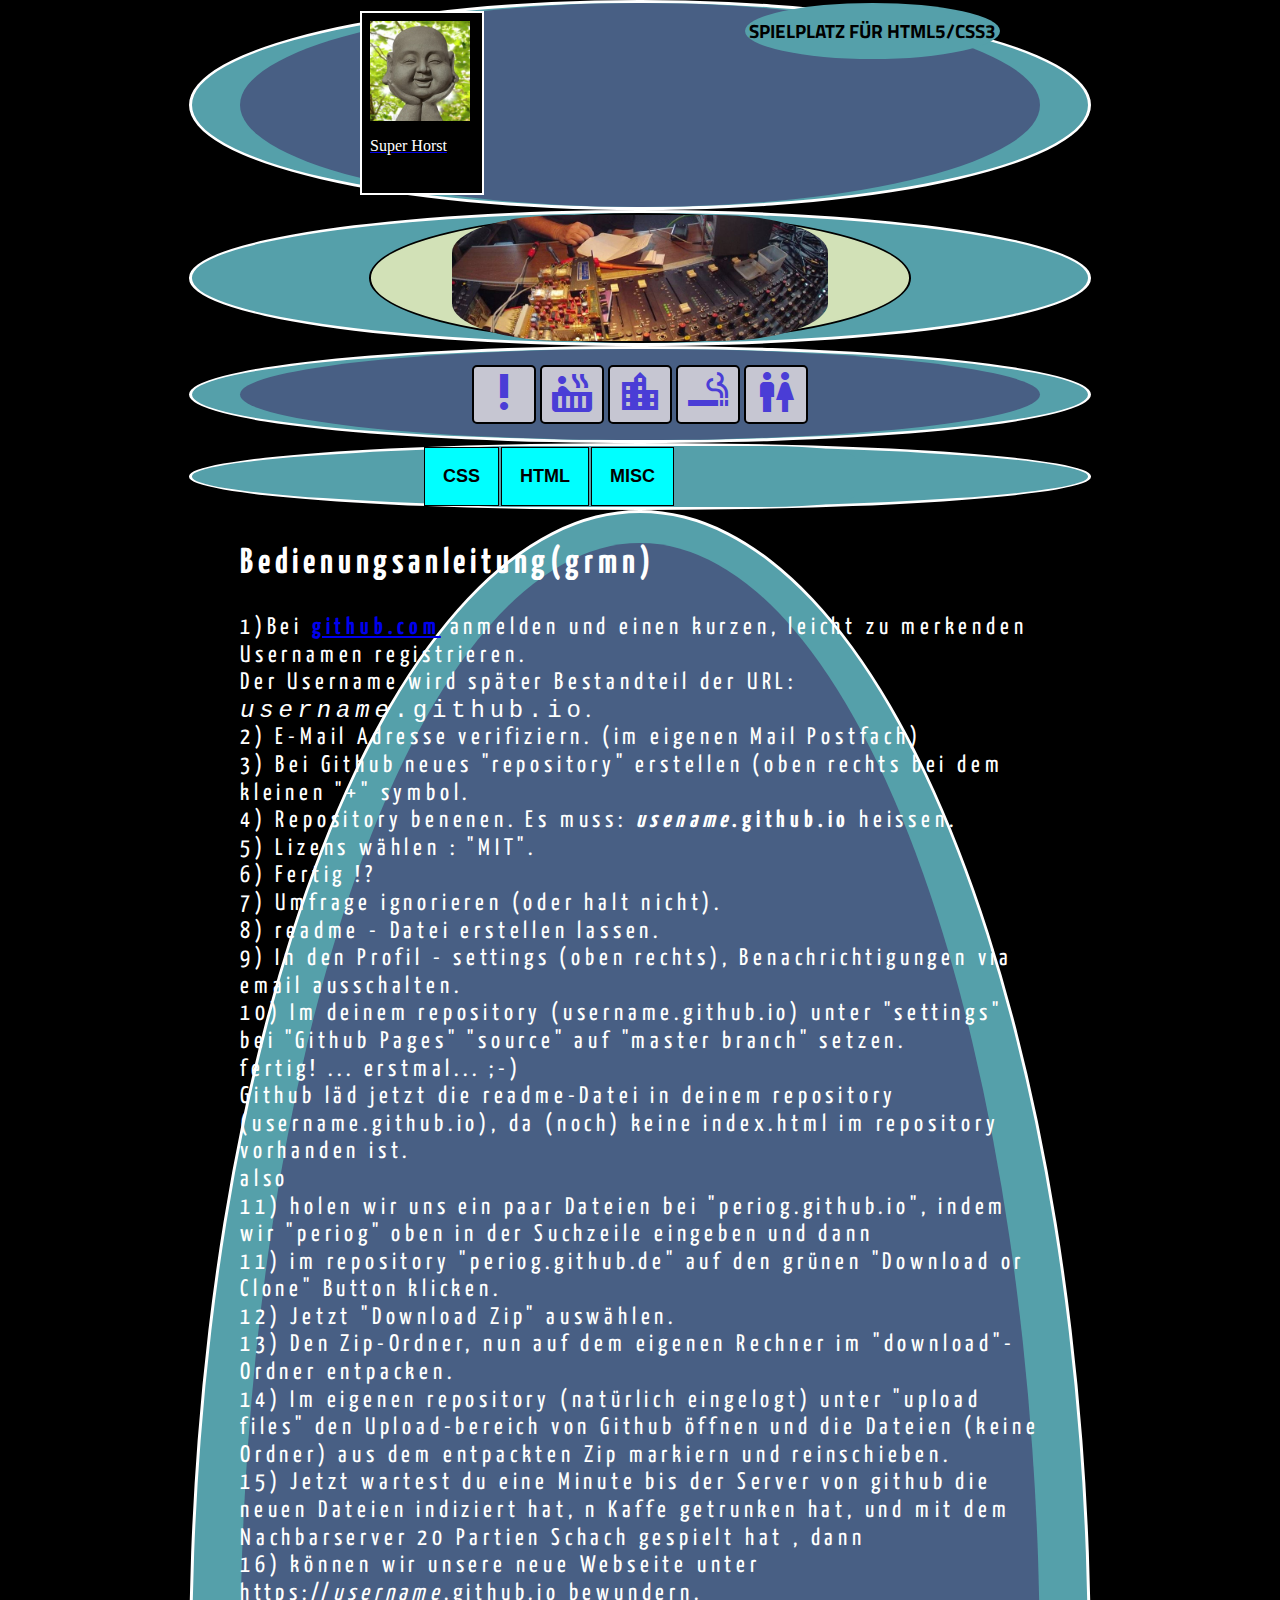
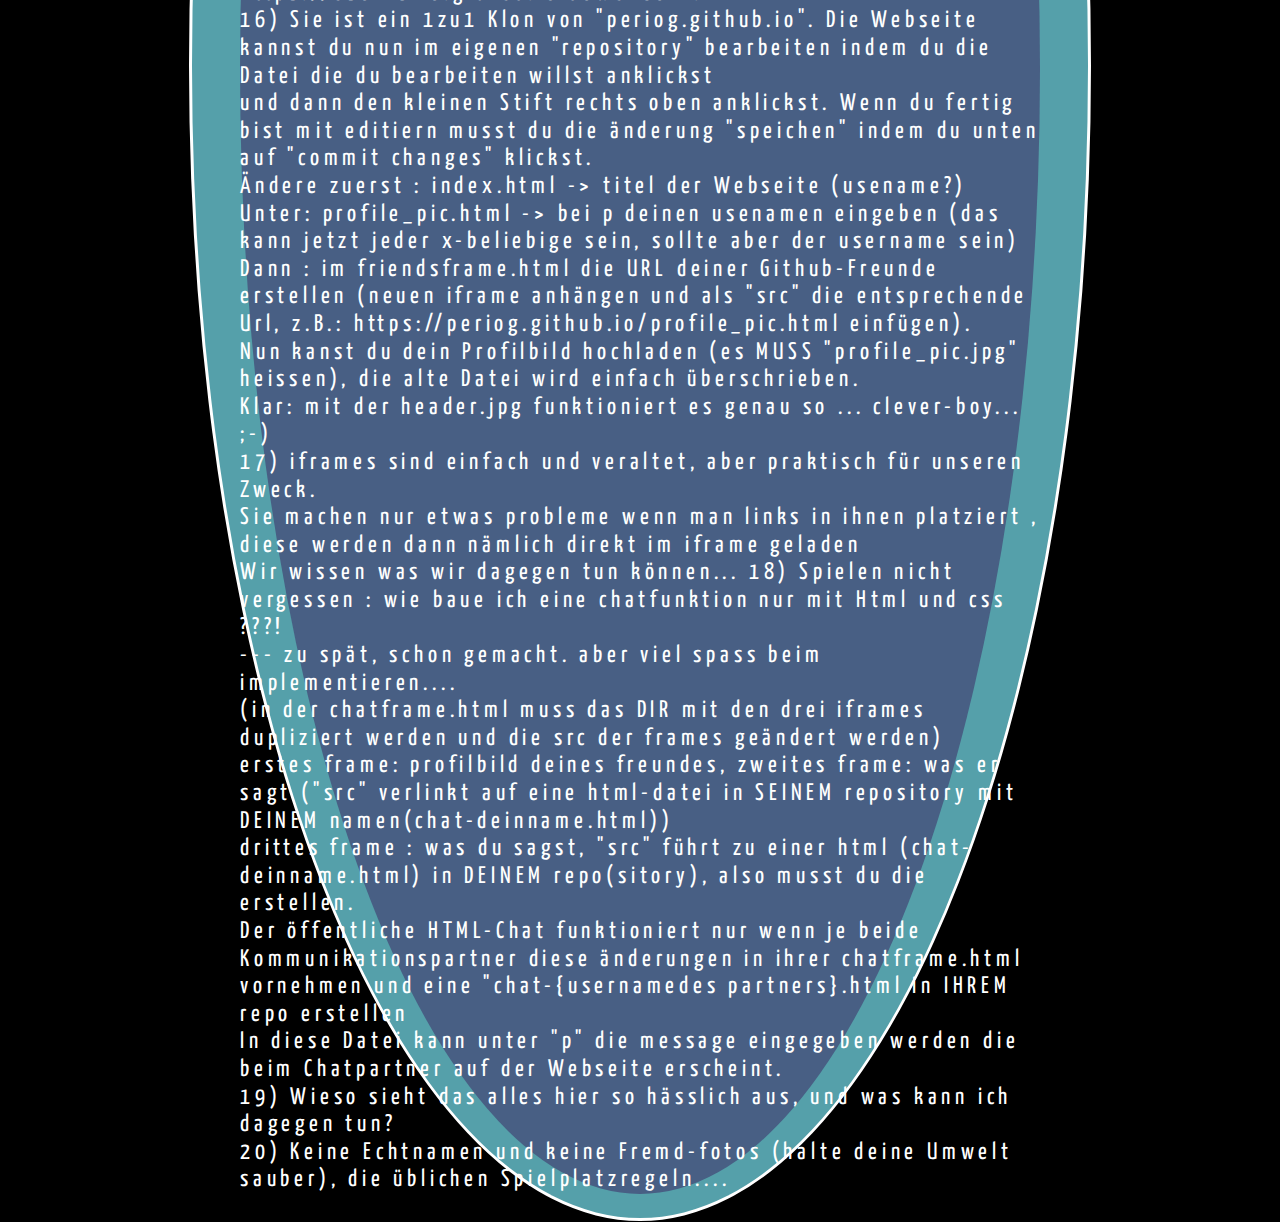
==== index.html @ 09b83be1 "Update index.html" ====
<!DOCTYPE html>
<html>
<head>
<link href="normalize.css" type="text/css" rel="stylesheet">
<link href="stylesheet.css" type="text/css" rel="stylesheet">
<meta content="text/html; charset=utf-8" http-equiv="Content-Type">
<link href="https://fonts.googleapis.com/css?family=Source+Code+Pro|Titillium+Web|Yanone+Kaffeesatz" rel="stylesheet">
<link rel="stylesheet" href="https://fonts.googleapis.com/icon?family=Material+Icons">
<title>periog`s spielwiese html/css</title>
</head>
<body>
<header>
	<div class="wrp">
		<div class="header">
			<div id="logo">
				<iframe src="profile_pic.html"
      				name="profile_pic"
      				width="120"
      				height="180"
      				padding="0"
      				style="border:2px solid #fff; background:#000;">
    			</iframe>
			</div>
			<div id="contact">
				<h1>SPIELPLATZ FÜR HTML5/CSS3</h1>
			</div>
			<div class="clr_b"></div>				
		</div>					
	</div>
	<div class="wrp">
		<div id="slide_bg">
			<div id="slider">
				<img src="header.jpg" alt="#" title="#">
			</div>
		</div>
	</div>
</header>
<nav class="wrp">
	<div class="header">
		<ul>
			<li><button><a href="index.html" title="HOME"><i class="material-icons">priority_high</i></a></button></li>
			<li><button><a href="#" title="BADEWANNE"><i class="material-icons">hot_tub</i></a></button></li>
			<li><button><a href="#" title="TIMELINE"><i class="material-icons">location_city</i></a></button></li>
			<li><button><a href="chat.html" title="CHAT"><i class="material-icons">smoking_rooms</i></a></button></li>
			<li><button><a href="friends.html" title="FRIENDS"><i class="material-icons">wc</i></a></button></li>
		</ul>
	</div>
</nav>
<main>
	
	<aside>
		<div class="wrp">
			<div class="sidebar">
				<div class="dropdown">
      				<button class="dropbtn">CSS</button>
 					<div class="dropdown-content">   		
						<div class="dropdown2">
 							<button class="dropbtn2" >CSS3</button>
  							<div class="dropdown-content2"> 
  			  					<div class="dropdown3">
 									<button class="dropbtn3" >CSS Tutorial</button>
  									<div class="dropdown-content3">   	
									<a href="https://www.w3schools.com/w3css/default.asp" target="_blank">CSS Tut.W3s</a>
    									<a href="https://wiki.selfhtml.org/wiki/CSS" target="_blank">SELFHTML-CSS</a>
   										
  									</div>
								</div>
								<a href="https://www.w3schools.com/css/css3_intro.asp" target="_blank">CSS3</a>
    							<a href="https://wiki.selfhtml.org/wiki/Schnell-Index/CSS" target="_blank">Schnell-Index</a>
   								
  							</div>
						</div>
						<a href="https://www.w3schools.com/css/default.asp" target="_blank">W3S-CSS</a>	
    					<a href="#">Link 2</a>
   						<a href="#">Link 3</a>
  					</div>
				</div>
				<div class="dropdown">
 					<button class="dropbtn">HTML</button>
  					<div class="dropdown-content">
    					<a href="https://www.w3schools.com/html/default.asp" target="_blank">W3S-HTML</a>
    					<a href="https://wiki.selfhtml.org/wiki/HTML" target="_blank">SELFHTML-HTML</a>
    					<a href="https://wiki.selfhtml.org/wiki/Schnell-Index/HTML" target="_blank">Schnell-Index</a>
  					</div>
				</div>
				<div class="dropdown2">
  					<button class="dropbtn">MISC</button>
  					<div class="dropdown-content2">
    					<a href="https://validator.w3.org/" target="_blank">Validation</a>
    					<a href="https://www.awwwards.com/websites/css3/" target="_blank">Inspiration</a>
    					<a href="https://en.wikipedia.org/wiki/Misc" target="_blank">misc=Verschiedenes</a>
  					</div>
				</div>
			</div>
		</div>
	</aside>
	<section class="wrp">
		<article class="header" style="color: #fff;font-family: 'Yanone Kaffeesatz', sans-serif;font-size: 150%;letter-spacing: 0.2em">
			<h2>Bedienungsanleitung(grmn)</h2>
			<p >1)Bei <a href="https://github.com"><strong>github.com</strong></a> anmelden und einen kurzen, leicht zu
				merkenden Usernamen registrieren. <br>Der Username wird später Bestandteil der URL: <code><i>username</i>.github.io</code>.<br>
				2) E-Mail Adresse verifiziern. (im eigenen Mail Postfach)<br>
				3) Bei Github neues "repository" erstellen (oben rechts bei dem kleinen "+" symbol.<br>
				4) Repository benenen. Es muss: <strong><i>usename</i>.github.io</strong> heissen.<br>
				5) Lizens wählen : "MIT". <br>
				6) Fertig !?<br>
				7) Umfrage ignorieren (oder halt nicht). <br>
				8) readme - Datei erstellen lassen. <br>
				9) In den Profil - settings (oben rechts), Benachrichtigungen via email ausschalten.<br>
				10) Im deinem repository (username.github.io) unter "settings" bei "Github Pages" "source" auf "master branch" setzen.<br>
				fertig! ... erstmal... ;-)<br>
				Github läd jetzt die readme-Datei in deinem repository (username.github.io), da (noch) keine index.html im repository vorhanden ist.<br>
				also <br> 11) holen wir uns ein paar Dateien bei "periog.github.io", indem wir "periog" oben in der Suchzeile eingeben und dann<br> 11) im repository 
				"periog.github.de" auf den grünen "Download or Clone" Button klicken.<br>12) Jetzt "Download Zip" auswählen. <br>
				13) Den Zip-Ordner, nun auf dem eigenen Rechner im "download"-Ordner entpacken. <br> 14) Im eigenen repository (natürlich eingelogt) unter "upload files" den Upload-bereich von Github öffnen und die Dateien (keine Ordner) aus dem entpackten Zip markiern und reinschieben. <br> 15) Jetzt wartest du eine Minute bis der Server 
				von github die neuen Dateien indiziert hat, n Kaffe getrunken hat, und mit dem Nachbarserver 20 Partien Schach gespielt hat , dann <br> 16) können wir unsere neue Webseite unter https://<i>username</i>.github.io bewundern. <br>
				16) Sie ist ein 1zu1 Klon von "periog.github.io". Die Webseite kannst du nun im eigenen "repository" bearbeiten indem du die Datei die du bearbeiten willst anklickst <br> und dann den kleinen Stift rechts oben anklickst. Wenn du fertig bist mit editiern musst du die änderung "speichen"  indem du unten auf "commit changes" klickst. <br>
				Ändere zuerst : index.html -> titel der Webseite (usename?)<br>
				Unter: profile_pic.html -> bei p deinen usenamen eingeben (das kann jetzt jeder x-beliebige sein, sollte aber der username sein)<br>
				Dann : im friendsframe.html die URL deiner Github-Freunde erstellen (neuen iframe anhängen und als "src" die entsprechende Url, z.B.: https://periog.github.io/profile_pic.html einfügen).<br>
				Nun kanst du dein Profilbild hochladen (es MUSS "profile_pic.jpg" heissen), die alte Datei wird einfach überschrieben.<br>
				Klar: mit der header.jpg funktioniert es genau so ... clever-boy... ;-)<br>
				17) iframes sind einfach und veraltet, aber praktisch für unseren Zweck. <br>
				Sie machen nur etwas probleme wenn man links in ihnen platziert , diese werden dann nämlich direkt im iframe geladen<br>
				Wir wissen was wir dagegen tun können...
				18) Spielen nicht vergessen : wie baue ich eine chatfunktion nur mit Html und css ???! <br>
				--- zu spät, schon gemacht. aber viel spass beim implementieren....<br>
				(in der chatframe.html muss das DIR mit den drei iframes dupliziert werden und die src der frames geändert werden)<br>
				erstes frame: profilbild deines freundes, zweites frame: was er sagt ("src" verlinkt auf eine html-datei in SEINEM repository mit DEINEM namen(chat-deinname.html))<br>
				drittes frame : was du sagst, "src" führt zu einer html (chat-deinname.html) in DEINEM repo(sitory), also musst du die erstellen.<br>
				Der öffentliche HTML-Chat funktioniert nur wenn je beide Kommunikationspartner diese änderungen in ihrer chatframe.html vornehmen und eine "chat-{usernamedes partners}.html in IHREM repo erstellen <br>
				In diese Datei kann unter "p" die message eingegeben werden die beim Chatpartner auf der Webseite erscheint.<br>
				19) Wieso sieht das alles hier so hässlich aus, und was kann ich dagegen tun?<br>
				20) Keine Echtnamen und keine Fremd-fotos (halte deine Umwelt sauber), die üblichen Spielplatzregeln....




			</p>			
		</article>
	</section>	
</main>
</body>
</html>
---- stylesheet.css ----
/*font-family: 'Titillium Web', sans-serif;
font-family: 'Yanone Kaffeesatz', sans-serif;
font-family: 'Source Code Pro', monospace;*/
body {
	background-color: #000;
}
.wrp {
	width: 70%;
	background-color: hsl(187, 33%, 50%);
	height: auto;
	border-radius: 50%;	
	margin:0 auto;
	border: 3px #fff solid;
}
.header {
	max-width: 800px;
	background-color: hsl(217, 29%, 40%);
	margin: 0 auto;
	border-radius: 70%;
}
#logo {
	float: left;
	margin: 1% 0 1% 15%;
}
#contact {
	color: #000;
	float: right;
	font-family: 'Titillium Web', sans-serif;
	text-align: justify;
	margin-right: 5%;
	background-color: hsl(187, 33%, 50%);
	border-radius: 60%;
	padding:0.5%;
	font-size: 0.6em;
}
.clr_b {
	clear: both;
}
#slide_bg {
	width:60%;
	background-color: hsl(81, 41%, 80%);
	border: 2px #000 solid;
	border-radius: 60%;
	margin: 0 auto;
}
#slider img {
	display: block;
	width: 70%;
	height: 45%;
	margin: 0 auto;
	border-radius: 30%;	
}
ul {
	list-style-type: none;
	text-align: center;
	margin:0;
	padding:0;
}
li {
	display:inline-block;
	margin: 2% 0;
}
nav button, header button{
	background-color: hsl(240, 12%, 80%);
	box-shadow: none;
	border-style: none;
	border: 2px #000 solid;
	border-radius: 5px;
	font-family:  'Yanone Kaffeesatz', sans-serif;
	letter-spacing: 0.5em;
}
nav button:hover, header button:hover {
	background-color: hsl(217, 29%, 40%);

}
nav button a i.material-icons, header button a i.material-icons {
	color: hsl(245, 65%, 54%);
	font-size: 3em;	
}

.sidebar {
	margin: 0 auto;
	width:430px;
	background-color: hsl(187, 33%, 50%);
	border-radius: 20%;

}
aside button {
	margin:1px -1px;
	font-family:Arial, Helvetica, sans-serif;
	-webkit-transition-duration: 0.6s; /* Safari */
    transition-duration: 0.6s;
    border: 1px black solid;
} 
aside a {
	margin:1px -1px 2px -1px;	
	font-weight:bold;
	font-family:Arial, Helvetica, sans-serif;
	-webkit-transition-duration: 0.6s; /* Safari */
    transition-duration: 0.6s;
    border: 1px black solid;
}	
.dropbtn,aside a, .dropbtn2, .dropbtn3 {
    background-color:  aquamarine;
    color: #000;
    padding: 18px;
    font-size: 18px;
    cursor: pointer;
    font-weight:bold;   
}
.dropdown, .dropdown2, .dropdown3 {
    position: relative;
    display: inline-block;    
}

.dropbtn2, .dropbtn3 {	
    padding: 12px 18px;
    text-decoration: none;
   	background-color: aqua;
}
.dropbtn {
	background-color: aqua;
}
.dropdown-content, .dropdown-content2, .dropdown-content3 {
    display: none;
    position: absolute;
    color:black;
    min-width:415px;
    z-index: 2;
    opacity:1;   
}
.dropdown-content2 {
	min-width:135px;	
}
.dropdown-content3 {
	margin: -49px 0 0 139px;
	
}
.dropdown-content a, .dropdown-content2 a, .dropdown-content3 a {
    color: black;
    padding: 12px 16px;
    text-decoration: none;
    display: inline-block;    
    }
.dropdown-content2 a {
    display: block;    
}
.dropdown-content3 a{
	display: inline-block;
}
.dropdown-content a:hover,
.dropdown-content2 a:hover,
.dropdown-content3 a:hover {
	background-color:    lightseagreen;
}
.dropdown:hover .dropdown-content,
.dropdown2:hover .dropdown-content2,
.dropdown3:hover .dropdown-content3 {
	display:block;
}
.dropdown:hover .dropbtn,
.dropdown2:hover .dropbtn2,
.dropdown3:hover .dropbtn3 {
    background-color:   lightseagreen;
}
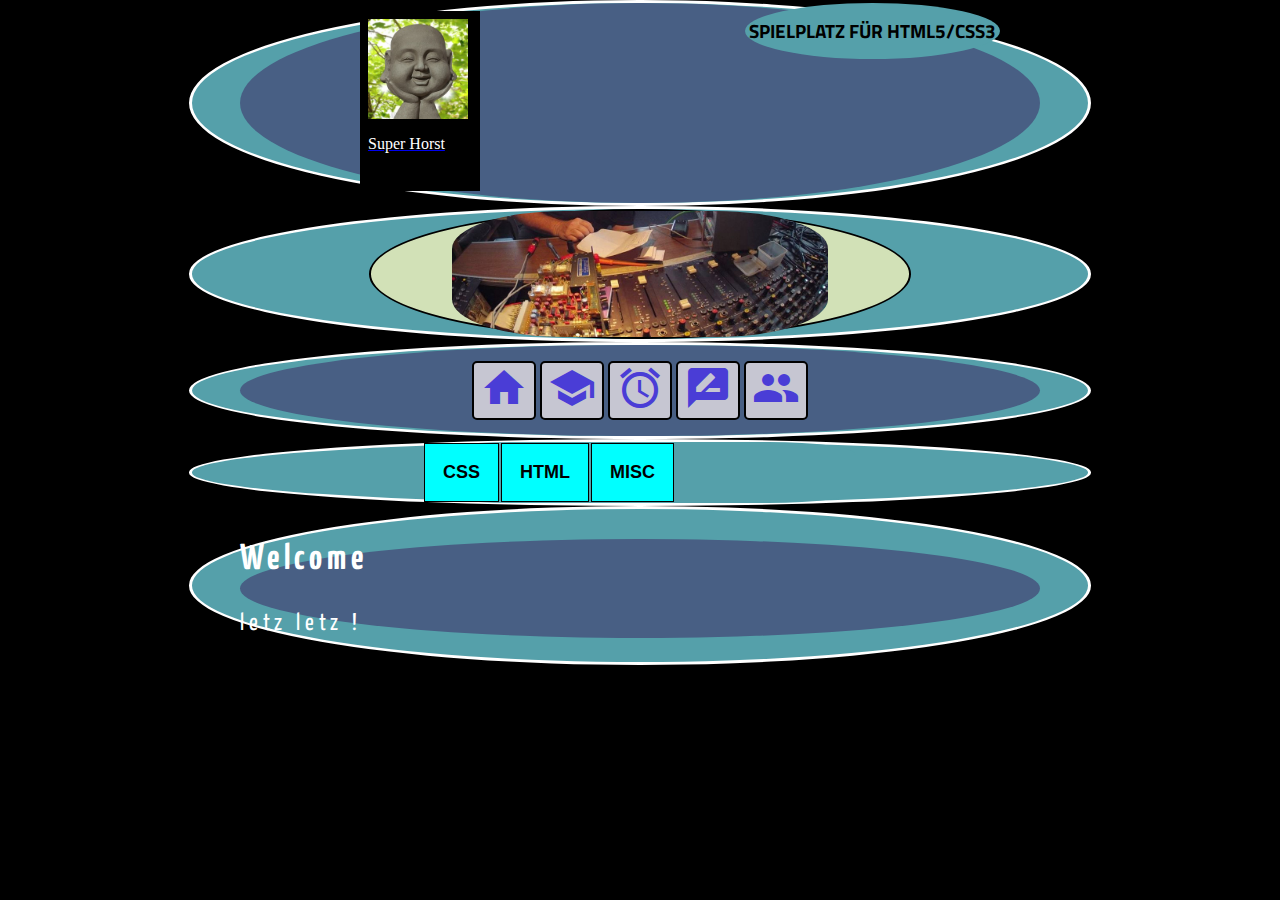
==== commit 16bb2f4c: "Add files via upload" ====
--- a/index.html
+++ b/index.html
@@ -18,7 +18,7 @@
       				width="120"
       				height="180"
       				padding="0"
-      				style="border:2px solid #fff; background:#000;">
+      				style="border:0 solid #fff; background:#000;">
     			</iframe>
 			</div>
 			<div id="contact">
@@ -30,7 +30,7 @@
 	<div class="wrp">
 		<div id="slide_bg">
 			<div id="slider">
-				<img src="header.jpg" alt="#" title="#">
+				<img src="header.jpg" alt="header_pic" title="header_pic">
 			</div>
 		</div>
 	</div>
@@ -38,11 +38,11 @@
 <nav class="wrp">
 	<div class="header">
 		<ul>
-			<li><button><a href="index.html" title="HOME"><i class="material-icons">priority_high</i></a></button></li>
-			<li><button><a href="#" title="BADEWANNE"><i class="material-icons">hot_tub</i></a></button></li>
-			<li><button><a href="#" title="TIMELINE"><i class="material-icons">location_city</i></a></button></li>
-			<li><button><a href="chat.html" title="CHAT"><i class="material-icons">smoking_rooms</i></a></button></li>
-			<li><button><a href="friends.html" title="FRIENDS"><i class="material-icons">wc</i></a></button></li>
+			<li><button><a href="index.html" title="HOME"><i class="material-icons">home</i></a></button></li>
+			<li><button><a href="manual.html" title="MANUAL"><i class="material-icons">school</i></a></button></li>
+			<li><button><a href="timeline.html" title="TIMELINE"><i class="material-icons">access_alarms</i></a></button></li>
+			<li><button><a href="chat.html" title="CHAT"><i class="material-icons">rate_review</i></a></button></li>
+			<li><button><a href="friends.html" title="FRIENDS"><i class="material-icons">people</i></a></button></li>
 		</ul>
 	</div>
 </nav>
@@ -71,8 +71,8 @@
   							</div>
 						</div>
 						<a href="https://www.w3schools.com/css/default.asp" target="_blank">W3S-CSS</a>	
-    					<a href="#">Link 2</a>
-   						<a href="#">Link 3</a>
+    					<a href="#"></a>
+   						<a href="#"></a>
   					</div>
 				</div>
 				<div class="dropdown">
@@ -96,46 +96,8 @@
 	</aside>
 	<section class="wrp">
 		<article class="header" style="color: #fff;font-family: 'Yanone Kaffeesatz', sans-serif;font-size: 150%;letter-spacing: 0.2em">
-			<h2>Bedienungsanleitung(grmn)</h2>
-			<p >1)Bei <a href="https://github.com"><strong>github.com</strong></a> anmelden und einen kurzen, leicht zu
-				merkenden Usernamen registrieren. <br>Der Username wird später Bestandteil der URL: <code><i>username</i>.github.io</code>.<br>
-				2) E-Mail Adresse verifiziern. (im eigenen Mail Postfach)<br>
-				3) Bei Github neues "repository" erstellen (oben rechts bei dem kleinen "+" symbol.<br>
-				4) Repository benenen. Es muss: <strong><i>usename</i>.github.io</strong> heissen.<br>
-				5) Lizens wählen : "MIT". <br>
-				6) Fertig !?<br>
-				7) Umfrage ignorieren (oder halt nicht). <br>
-				8) readme - Datei erstellen lassen. <br>
-				9) In den Profil - settings (oben rechts), Benachrichtigungen via email ausschalten.<br>
-				10) Im deinem repository (username.github.io) unter "settings" bei "Github Pages" "source" auf "master branch" setzen.<br>
-				fertig! ... erstmal... ;-)<br>
-				Github läd jetzt die readme-Datei in deinem repository (username.github.io), da (noch) keine index.html im repository vorhanden ist.<br>
-				also <br> 11) holen wir uns ein paar Dateien bei "periog.github.io", indem wir "periog" oben in der Suchzeile eingeben und dann<br> 11) im repository 
-				"periog.github.de" auf den grünen "Download or Clone" Button klicken.<br>12) Jetzt "Download Zip" auswählen. <br>
-				13) Den Zip-Ordner, nun auf dem eigenen Rechner im "download"-Ordner entpacken. <br> 14) Im eigenen repository (natürlich eingelogt) unter "upload files" den Upload-bereich von Github öffnen und die Dateien (keine Ordner) aus dem entpackten Zip markiern und reinschieben. <br> 15) Jetzt wartest du eine Minute bis der Server 
-				von github die neuen Dateien indiziert hat, n Kaffe getrunken hat, und mit dem Nachbarserver 20 Partien Schach gespielt hat , dann <br> 16) können wir unsere neue Webseite unter https://<i>username</i>.github.io bewundern. <br>
-				16) Sie ist ein 1zu1 Klon von "periog.github.io". Die Webseite kannst du nun im eigenen "repository" bearbeiten indem du die Datei die du bearbeiten willst anklickst <br> und dann den kleinen Stift rechts oben anklickst. Wenn du fertig bist mit editiern musst du die änderung "speichen"  indem du unten auf "commit changes" klickst. <br>
-				Ändere zuerst : index.html -> titel der Webseite (usename?)<br>
-				Unter: profile_pic.html -> bei p deinen usenamen eingeben (das kann jetzt jeder x-beliebige sein, sollte aber der username sein)<br>
-				Dann : im friendsframe.html die URL deiner Github-Freunde erstellen (neuen iframe anhängen und als "src" die entsprechende Url, z.B.: https://periog.github.io/profile_pic.html einfügen).<br>
-				Nun kanst du dein Profilbild hochladen (es MUSS "profile_pic.jpg" heissen), die alte Datei wird einfach überschrieben.<br>
-				Klar: mit der header.jpg funktioniert es genau so ... clever-boy... ;-)<br>
-				17) iframes sind einfach und veraltet, aber praktisch für unseren Zweck. <br>
-				Sie machen nur etwas probleme wenn man links in ihnen platziert , diese werden dann nämlich direkt im iframe geladen<br>
-				Wir wissen was wir dagegen tun können...
-				18) Spielen nicht vergessen : wie baue ich eine chatfunktion nur mit Html und css ???! <br>
-				--- zu spät, schon gemacht. aber viel spass beim implementieren....<br>
-				(in der chatframe.html muss das DIR mit den drei iframes dupliziert werden und die src der frames geändert werden)<br>
-				erstes frame: profilbild deines freundes, zweites frame: was er sagt ("src" verlinkt auf eine html-datei in SEINEM repository mit DEINEM namen(chat-deinname.html))<br>
-				drittes frame : was du sagst, "src" führt zu einer html (chat-deinname.html) in DEINEM repo(sitory), also musst du die erstellen.<br>
-				Der öffentliche HTML-Chat funktioniert nur wenn je beide Kommunikationspartner diese änderungen in ihrer chatframe.html vornehmen und eine "chat-{usernamedes partners}.html in IHREM repo erstellen <br>
-				In diese Datei kann unter "p" die message eingegeben werden die beim Chatpartner auf der Webseite erscheint.<br>
-				19) Wieso sieht das alles hier so hässlich aus, und was kann ich dagegen tun?<br>
-				20) Keine Echtnamen und keine Fremd-fotos (halte deine Umwelt sauber), die üblichen Spielplatzregeln....
-
-
-
-
+			<h2>Welcome</h2>
+			<p>letz letz !
 			</p>			
 		</article>
 	</section>	
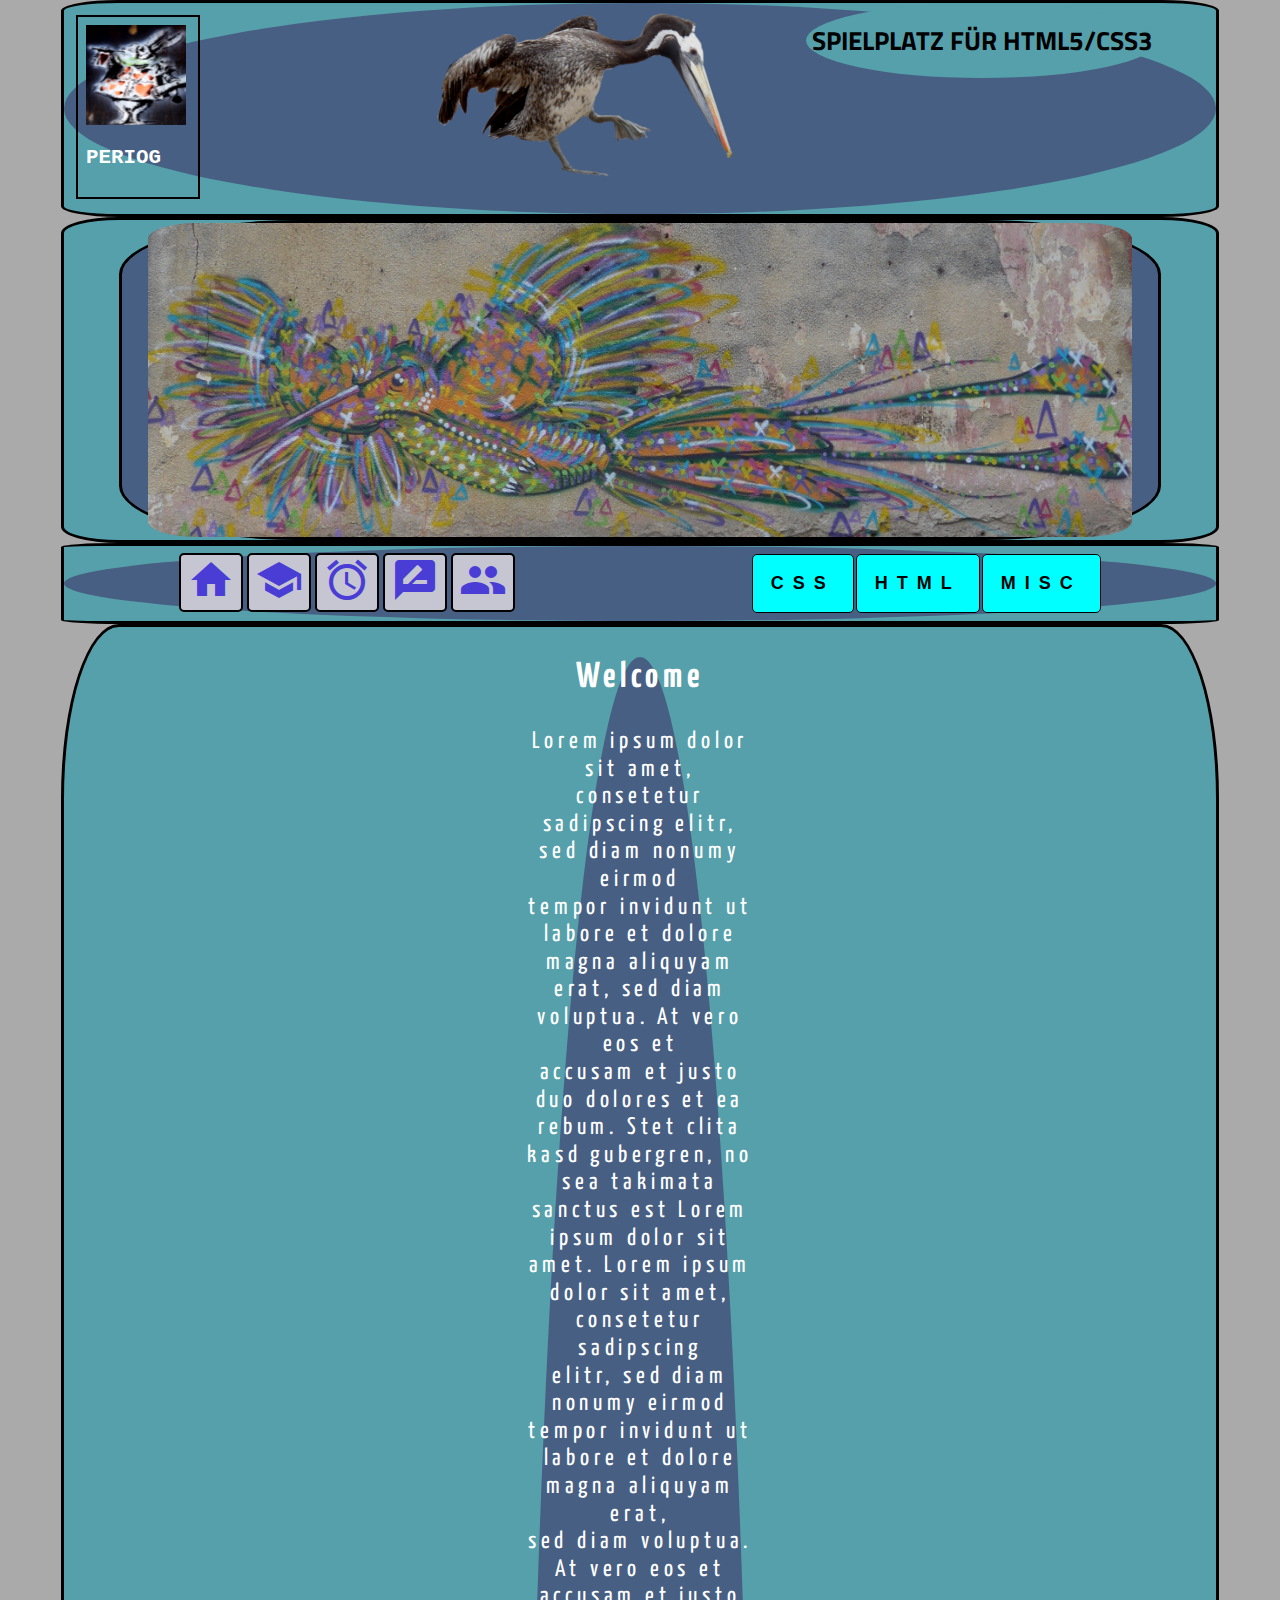
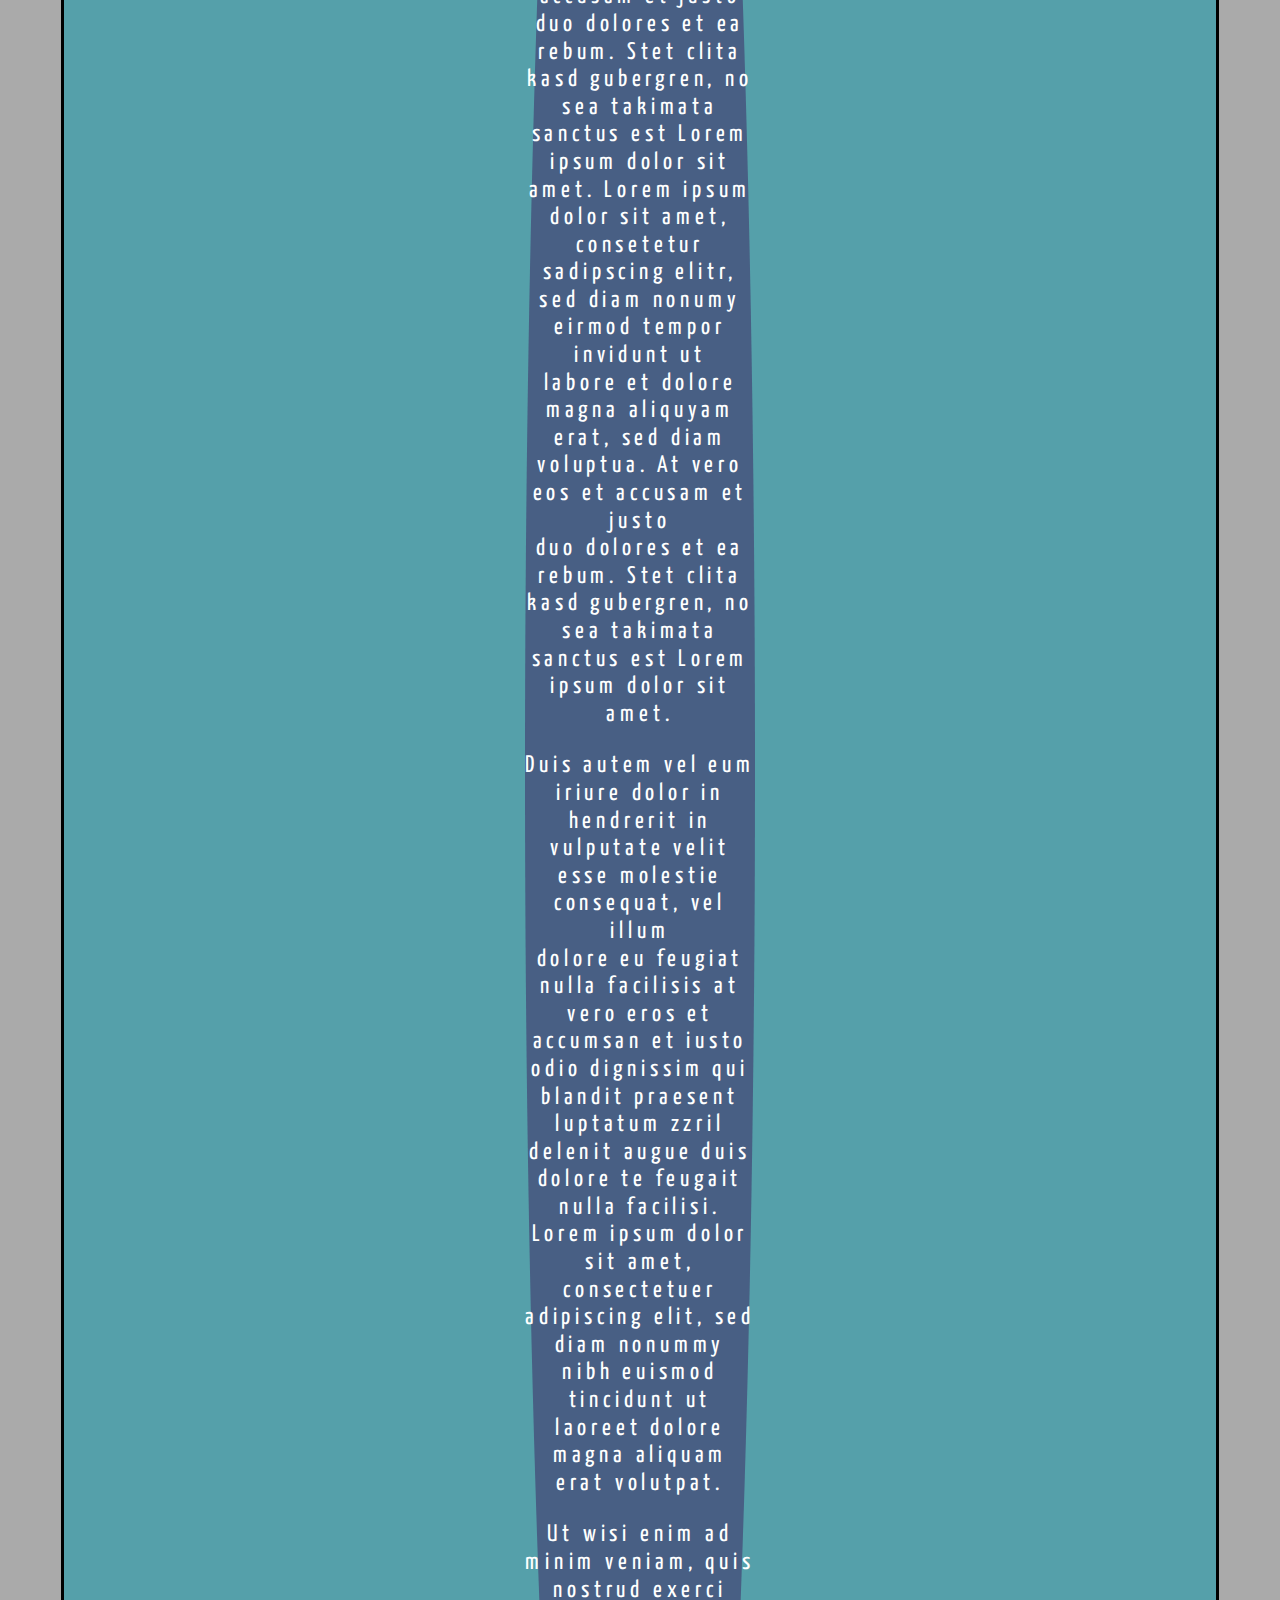
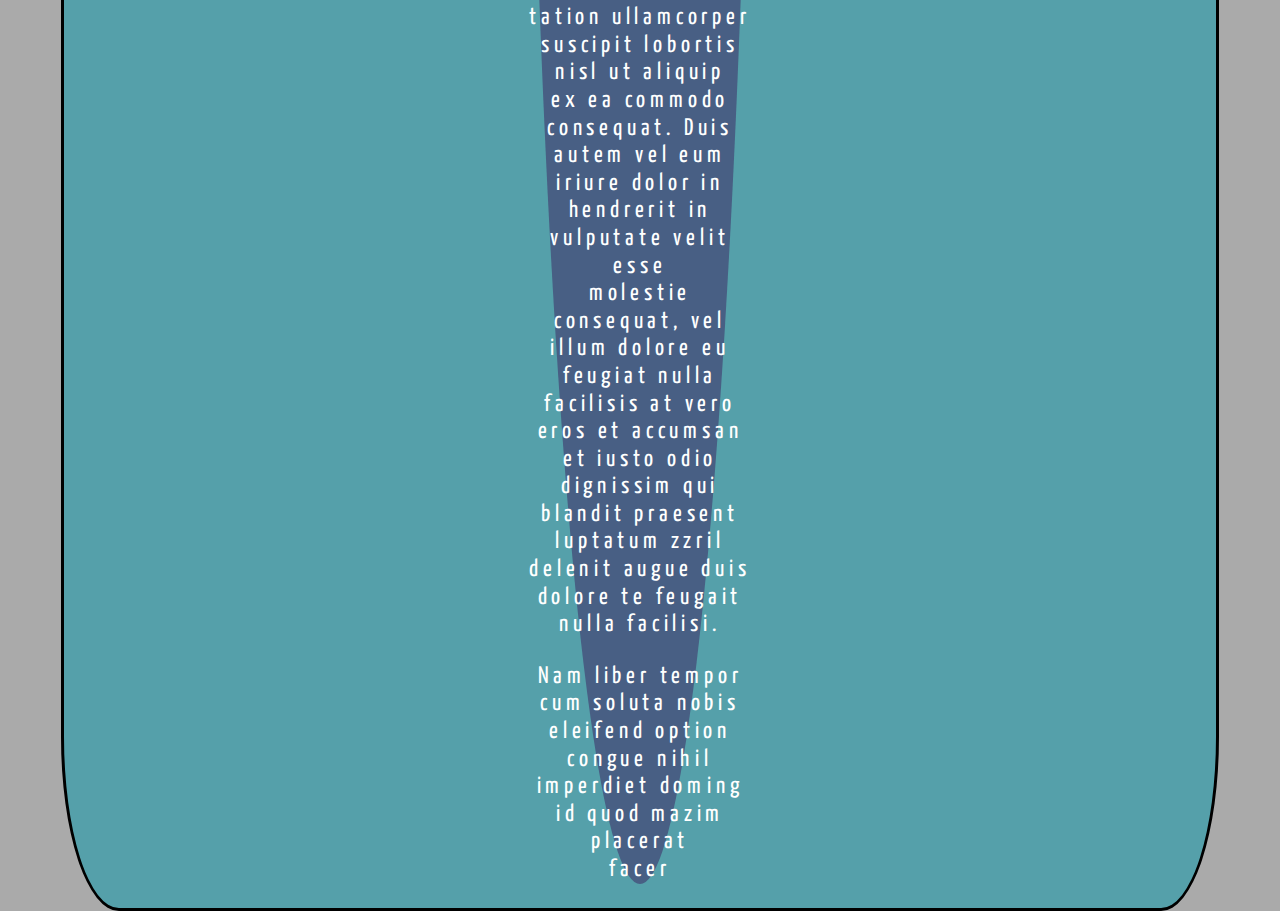
==== commit 28ade68e: "new" ====
--- a/index.html
+++ b/index.html
@@ -18,9 +18,12 @@
       				width="120"
       				height="180"
       				padding="0"
-      				style="border:0 solid #fff; background:#000;">
+      				style="border:2px solid #000; background:rgba(0, 0, 0, 0);">
     			</iframe>
 			</div>
+			<div id="peli">
+				<img src="pelicano.png" title="pelicano" alt="pelicano">
+			</div>	
 			<div id="contact">
 				<h1>SPIELPLATZ FÜR HTML5/CSS3</h1>
 			</div>
@@ -44,61 +47,68 @@
 			<li><button><a href="chat.html" title="CHAT"><i class="material-icons">rate_review</i></a></button></li>
 			<li><button><a href="friends.html" title="FRIENDS"><i class="material-icons">people</i></a></button></li>
 		</ul>
+		<div class="menue">
+			<div>
+				<div class="sidebar">
+					<div class="dropdown">
+      					<button class="dropbtn">CSS</button>
+ 						<div class="dropdown-content">   		
+							<div class="dropdown2">
+ 								<button class="dropbtn2" >CSS3</button>
+  								<div class="dropdown-content2"> 
+  			  						<div class="dropdown3">
+ 									<button class="dropbtn3" >CSS Tutorial</button>
+  										<div class="dropdown-content3">   	
+											<a href="https://www.w3schools.com/w3css/default.asp" target="	_blank">CSS Tut.W3s</a>
+    										<a href="https://wiki.selfhtml.org/wiki/CSS" target="_blank">SELFHTML-CSS</a>			 
+    									</div>
+									</div>
+								<a href="https://www.w3schools.com/css/css3_intro.asp" target="_blank">CSS3</a>
+    							<a href="https://wiki.selfhtml.org/wiki/Schnell-Index/CSS" target="_blank">Schnell-Index</a>				
+  							</div>
+						</div>
+							<a href="https://www.w3schools.com/css/default.asp" target="_blank">W3S-CSS</a>	
+    						<a href="#"></a>
+   							<a href="#"></a>
+  						</div>
+					</div>
+					<div class="dropdown">
+ 						<button class="dropbtn">HTML</button>
+  						<div class="dropdown-content">
+    						<a href="https://www.w3schools.com/html/default.asp" target="_blank">W3S-HTML</a>
+    						<a href="https://wiki.selfhtml.org/wiki/HTML" target="_blank">SELFHTML-HTML</a>
+    						<a href="https://wiki.selfhtml.org/wiki/Schnell-Index/HTML" target="_blank">Schnell-Index</a>
+  						</div>
+					</div>
+					<div class="dropdown2">
+  						<button class="dropbtn">MISC</button>
+  						<div class="dropdown-content2">
+    						<a href="https://validator.w3.org/" target="_blank">Validation</a>
+    						<a href="https://www.awwwards.com/websites/css3/" target="_blank">Inspiration</a>
+    						<a href="https://en.wikipedia.org/wiki/Misc" target="_blank">misc=Verschiedenes</a>
+  						</div>
+					</div>
+				</div>
+			</div>
+		</div>
+		<div class="clr_b">
 	</div>
 </nav>
 <main>
-	
-	<aside>
-		<div class="wrp">
-			<div class="sidebar">
-				<div class="dropdown">
-      				<button class="dropbtn">CSS</button>
- 					<div class="dropdown-content">   		
-						<div class="dropdown2">
- 							<button class="dropbtn2" >CSS3</button>
-  							<div class="dropdown-content2"> 
-  			  					<div class="dropdown3">
- 									<button class="dropbtn3" >CSS Tutorial</button>
-  									<div class="dropdown-content3">   	
-									<a href="https://www.w3schools.com/w3css/default.asp" target="_blank">CSS Tut.W3s</a>
-    									<a href="https://wiki.selfhtml.org/wiki/CSS" target="_blank">SELFHTML-CSS</a>
-   										
-  									</div>
-								</div>
-								<a href="https://www.w3schools.com/css/css3_intro.asp" target="_blank">CSS3</a>
-    							<a href="https://wiki.selfhtml.org/wiki/Schnell-Index/CSS" target="_blank">Schnell-Index</a>
-   								
-  							</div>
-						</div>
-						<a href="https://www.w3schools.com/css/default.asp" target="_blank">W3S-CSS</a>	
-    					<a href="#"></a>
-   						<a href="#"></a>
-  					</div>
-				</div>
-				<div class="dropdown">
- 					<button class="dropbtn">HTML</button>
-  					<div class="dropdown-content">
-    					<a href="https://www.w3schools.com/html/default.asp" target="_blank">W3S-HTML</a>
-    					<a href="https://wiki.selfhtml.org/wiki/HTML" target="_blank">SELFHTML-HTML</a>
-    					<a href="https://wiki.selfhtml.org/wiki/Schnell-Index/HTML" target="_blank">Schnell-Index</a>
-  					</div>
-				</div>
-				<div class="dropdown2">
-  					<button class="dropbtn">MISC</button>
-  					<div class="dropdown-content2">
-    					<a href="https://validator.w3.org/" target="_blank">Validation</a>
-    					<a href="https://www.awwwards.com/websites/css3/" target="_blank">Inspiration</a>
-    					<a href="https://en.wikipedia.org/wiki/Misc" target="_blank">misc=Verschiedenes</a>
-  					</div>
-				</div>
-			</div>
-		</div>
-	</aside>
 	<section class="wrp">
-		<article class="header" style="color: #fff;font-family: 'Yanone Kaffeesatz', sans-serif;font-size: 150%;letter-spacing: 0.2em">
+		<article class="header" style="color: #fff;font-family: 'Yanone Kaffeesatz', sans-serif;font-size: 150%;letter-spacing: 0.2em">		
 			<h2>Welcome</h2>
-			<p>letz letz !
-			</p>			
+			<p>Lorem ipsum dolor sit amet, consetetur sadipscing elitr, sed diam nonumy eirmod<br> tempor invidunt ut labore et dolore magna aliquyam erat, sed diam voluptua. At vero eos et <br>accusam et justo duo dolores et ea rebum. Stet clita kasd gubergren, no sea takimata <br>sanctus est Lorem ipsum dolor sit amet. Lorem ipsum dolor sit amet, consetetur sadipscing <br>elitr, sed diam nonumy eirmod tempor invidunt ut labore et dolore magna aliquyam erat, <br>sed diam voluptua. At vero eos et accusam et justo duo dolores et ea rebum. Stet clita <br>kasd gubergren, no sea takimata sanctus est Lorem ipsum dolor sit amet. Lorem ipsum <br>dolor sit amet, consetetur sadipscing elitr, sed diam nonumy eirmod tempor invidunt ut <br>labore et dolore magna aliquyam erat, sed diam voluptua. At vero eos et accusam et justo <br>duo dolores et ea rebum. Stet clita kasd gubergren, no sea takimata sanctus est Lorem <br>ipsum dolor sit amet.  <br>
+			</p>
+			<p>
+Duis autem vel eum iriure dolor in hendrerit in vulputate velit esse molestie consequat, vel illum <br>dolore eu feugiat nulla facilisis at vero eros et accumsan et iusto odio dignissim qui blandit praesent<br> luptatum zzril delenit augue duis dolore te feugait nulla facilisi. Lorem ipsum dolor sit amet,<br> consectetuer adipiscing elit, sed diam nonummy nibh euismod tincidunt ut laoreet dolore magna aliquam <br>erat volutpat.   <br>
+</p>
+<p>
+Ut wisi enim ad minim veniam, quis nostrud exerci tation ullamcorper suscipit lobortis nisl ut aliquip<br> ex ea commodo consequat. Duis autem vel eum iriure dolor in hendrerit in vulputate velit esse <br>molestie consequat, vel illum dolore eu feugiat nulla facilisis at vero eros et accumsan et iusto odio <br>dignissim qui blandit praesent luptatum zzril delenit augue duis dolore te feugait nulla facilisi. <br>  
+</p>
+<p>
+Nam liber tempor cum soluta nobis eleifend option congue nihil imperdiet doming id quod mazim placerat<br> facer<br>
+</p>					
 		</article>
 	</section>	
 </main>
--- a/stylesheet.css
+++ b/stylesheet.css
@@ -2,25 +2,29 @@
 font-family: 'Yanone Kaffeesatz', sans-serif;
 font-family: 'Source Code Pro', monospace;*/
 body {
-	background-color: #000;
+	background-color: #aaaaaa;
 }
 .wrp {
-	width: 70%;
+	width: 90%;
 	background-color: hsl(187, 33%, 50%);
 	height: auto;
-	border-radius: 50%;	
+	border-radius: 5%;	
 	margin:0 auto;
-	border: 3px #fff solid;
+	border: 3px #000 solid;
 }
 .header {
-	max-width: 800px;
+	max-width: 1200px;
 	background-color: hsl(217, 29%, 40%);
 	margin: 0 auto;
 	border-radius: 70%;
 }
 #logo {
 	float: left;
-	margin: 1% 0 1% 15%;
+	margin: 1% 0 1% 1%;
+}
+#peli {
+	float: left;
+	margin-left: 20%;
 }
 #contact {
 	color: #000;
@@ -31,30 +35,31 @@
 	background-color: hsl(187, 33%, 50%);
 	border-radius: 60%;
 	padding:0.5%;
-	font-size: 0.6em;
+	font-size: 0.8em;
 }
 .clr_b {
 	clear: both;
 }
 #slide_bg {
-	width:60%;
-	background-color: hsl(81, 41%, 80%);
-	border: 2px #000 solid;
-	border-radius: 60%;
+	width:90%;
+	background-color: hsl(217, 29%, 40%);
+	border-radius: 17%;
+	border: 3px #000 solid;
 	margin: 0 auto;
 }
 #slider img {
 	display: block;
-	width: 70%;
+	width: 95%;
 	height: 45%;
 	margin: 0 auto;
-	border-radius: 30%;	
+	border-radius: 5%;	
 }
 ul {
 	list-style-type: none;
 	text-align: center;
 	margin:0;
-	padding:0;
+	padding-left: 10%;
+	float: left;
 }
 li {
 	display:inline-block;
@@ -79,20 +84,25 @@
 }
 
 .sidebar {
-	margin: 0 auto;
-	width:430px;
-	background-color: hsl(187, 33%, 50%);
-	border-radius: 20%;
+	margin: 2% 0;
+	width: 348px;
+	background: rgba(76, 175, 80, 0);
+	
+
 
 }
-aside button {
+.menue {
+	float:right;
+	padding-right: 10%;
+}
+.menue button {
 	margin:1px -1px;
 	font-family:Arial, Helvetica, sans-serif;
 	-webkit-transition-duration: 0.6s; /* Safari */
     transition-duration: 0.6s;
     border: 1px black solid;
 } 
-aside a {
+.menue a {
 	margin:1px -1px 2px -1px;	
 	font-weight:bold;
 	font-family:Arial, Helvetica, sans-serif;
@@ -100,7 +110,7 @@
     transition-duration: 0.6s;
     border: 1px black solid;
 }	
-.dropbtn,aside a, .dropbtn2, .dropbtn3 {
+.dropbtn,.menue a, .dropbtn2, .dropbtn3 {
     background-color:  aquamarine;
     color: #000;
     padding: 18px;
@@ -145,7 +155,7 @@
 .dropdown-content2 a {
     display: block;    
 }
-.dropdown-content3 a{
+.dropdown-content3 a {
 	display: inline-block;
 }
 .dropdown-content a:hover,
@@ -162,4 +172,26 @@
 .dropdown2:hover .dropbtn2,
 .dropdown3:hover .dropbtn3 {
     background-color:   lightseagreen;
-}+}
+.clr_b {
+	clear: both;
+}
+main section article {
+	text-align: center;
+	width: 20%;
+    height: 70%;
+    -webkit-transition: width 2s, height 2s, -webkit-transform 2s; /* Safari */
+    transition: width 2s, height 2s, transform 1s;  
+}
+main section article:hover {
+    width: 100%;
+    height: 100%;
+    -webkit-transform: rotate(360deg); /* Safari */
+    transform: rotate(360deg);
+}
+main article section iframe {
+	display: block;
+	margin: 0 auto;
+
+}
+
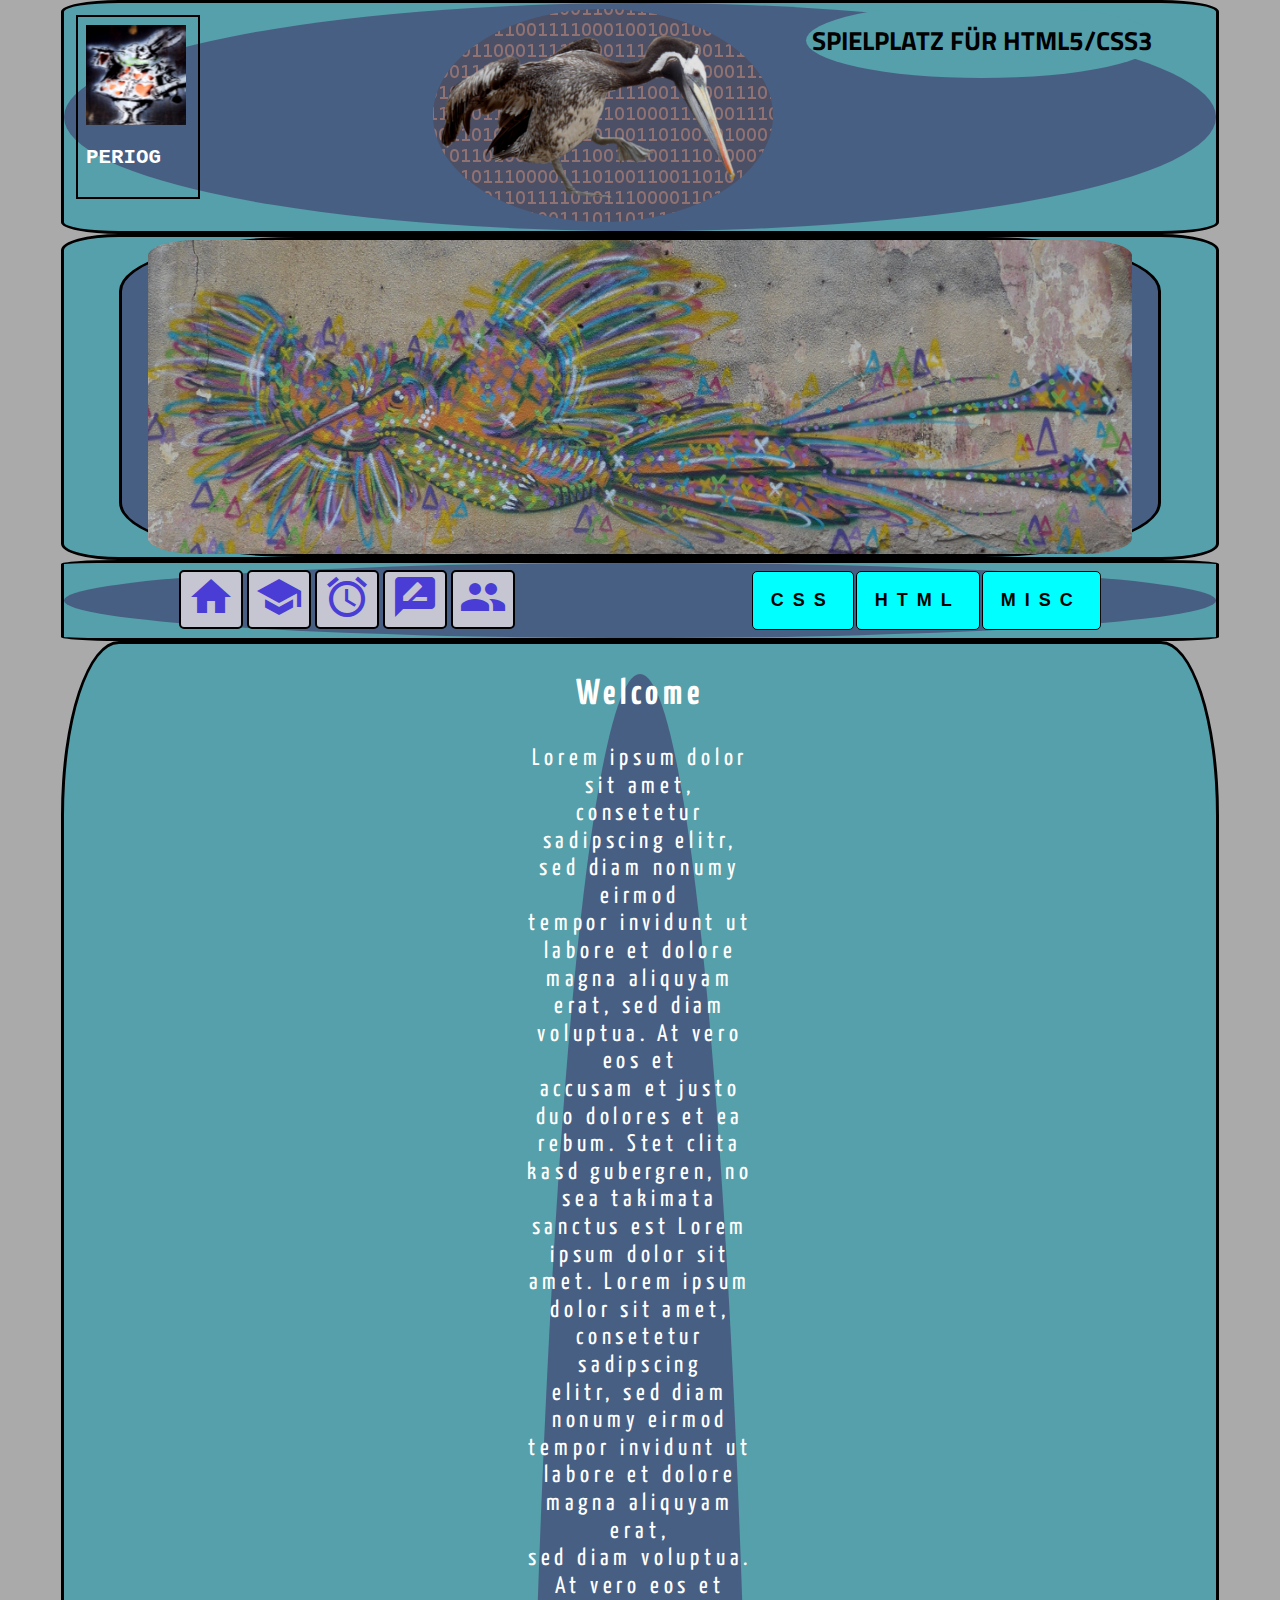
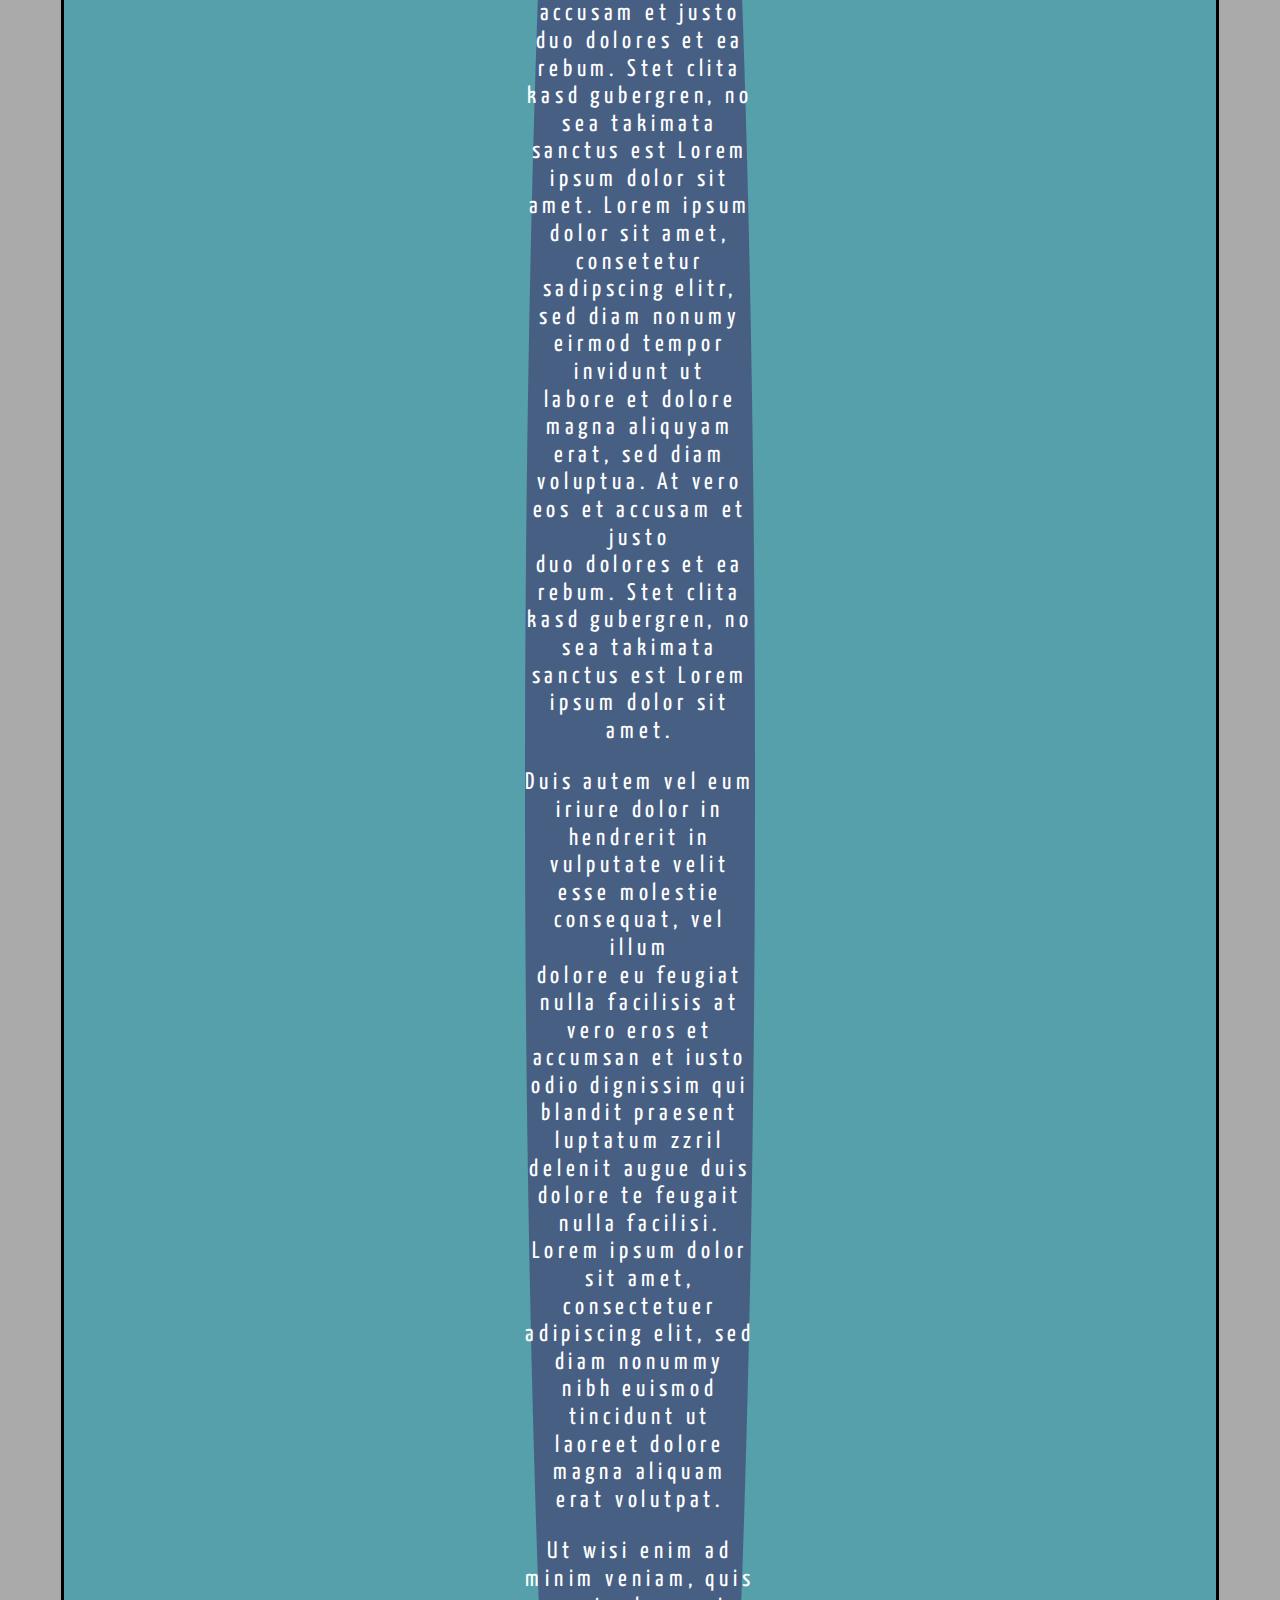
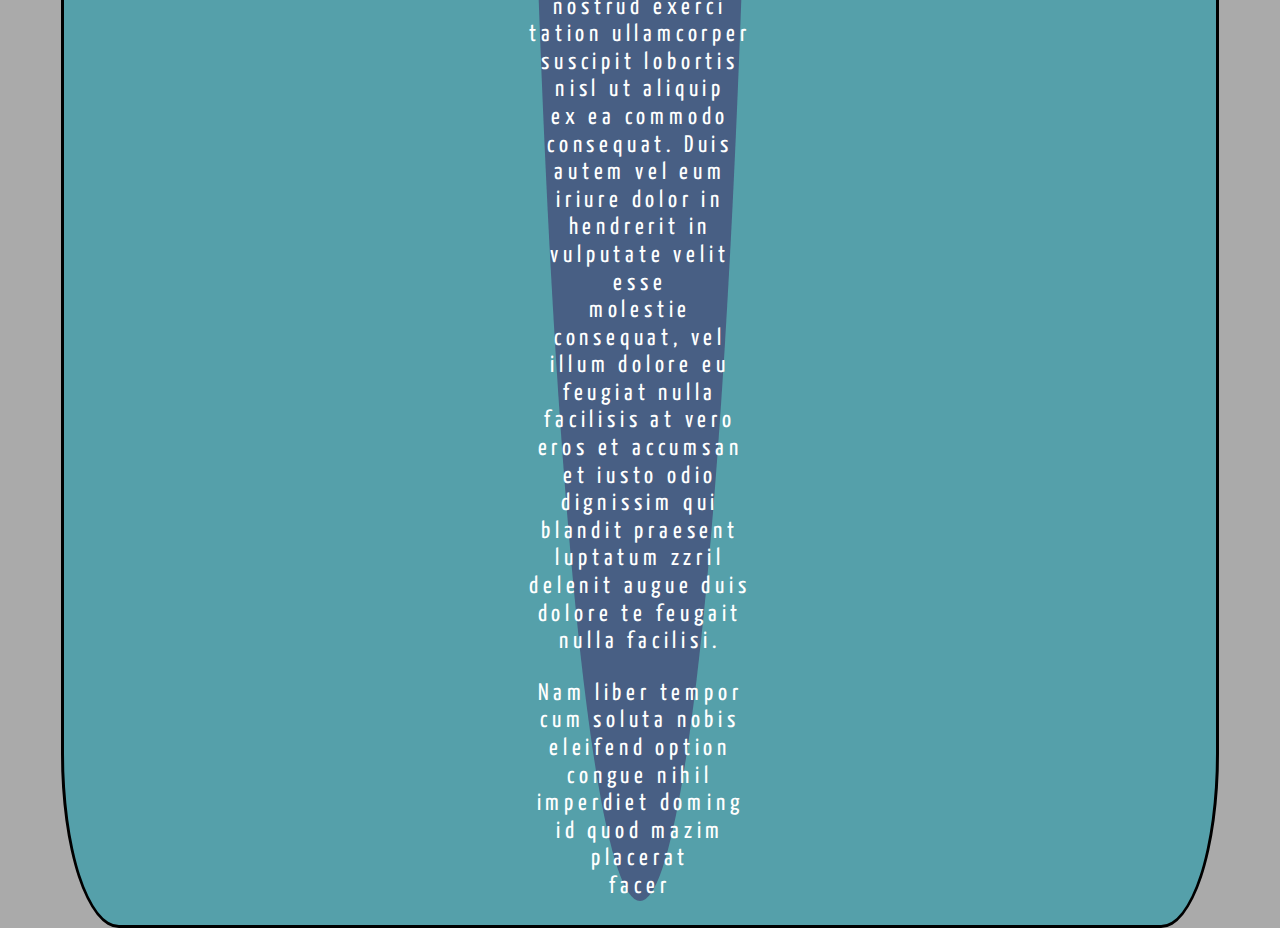
==== commit 1b9b6b03: "update logo/manual" ====
--- a/index.html
+++ b/index.html
@@ -22,7 +22,7 @@
     			</iframe>
 			</div>
 			<div id="peli">
-				<img src="pelicano.png" title="pelicano" alt="pelicano">
+				<img src="pelicanologo.png" title="pelicano" alt="pelicano">
 			</div>	
 			<div id="contact">
 				<h1>SPIELPLATZ FÜR HTML5/CSS3</h1>
--- a/stylesheet.css
+++ b/stylesheet.css
@@ -87,9 +87,6 @@
 	margin: 2% 0;
 	width: 348px;
 	background: rgba(76, 175, 80, 0);
-	
-
-
 }
 .menue {
 	float:right;
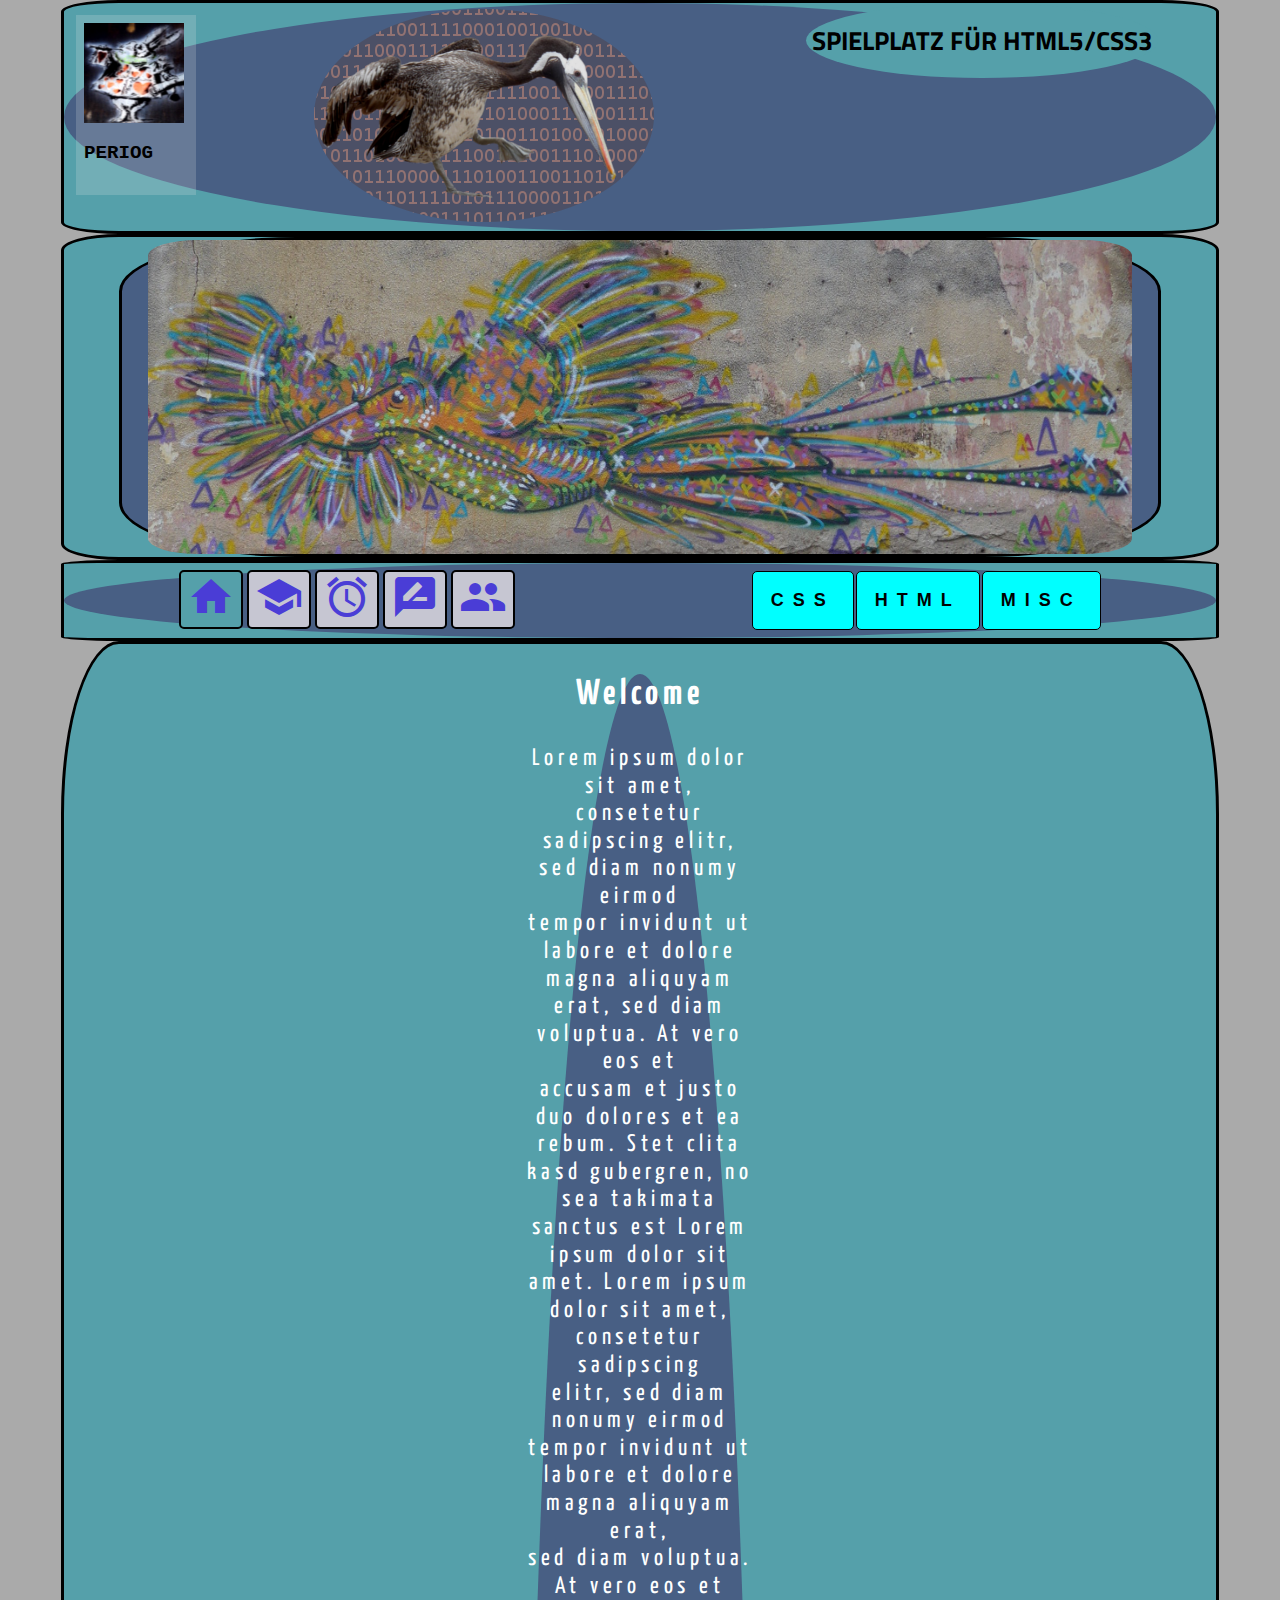
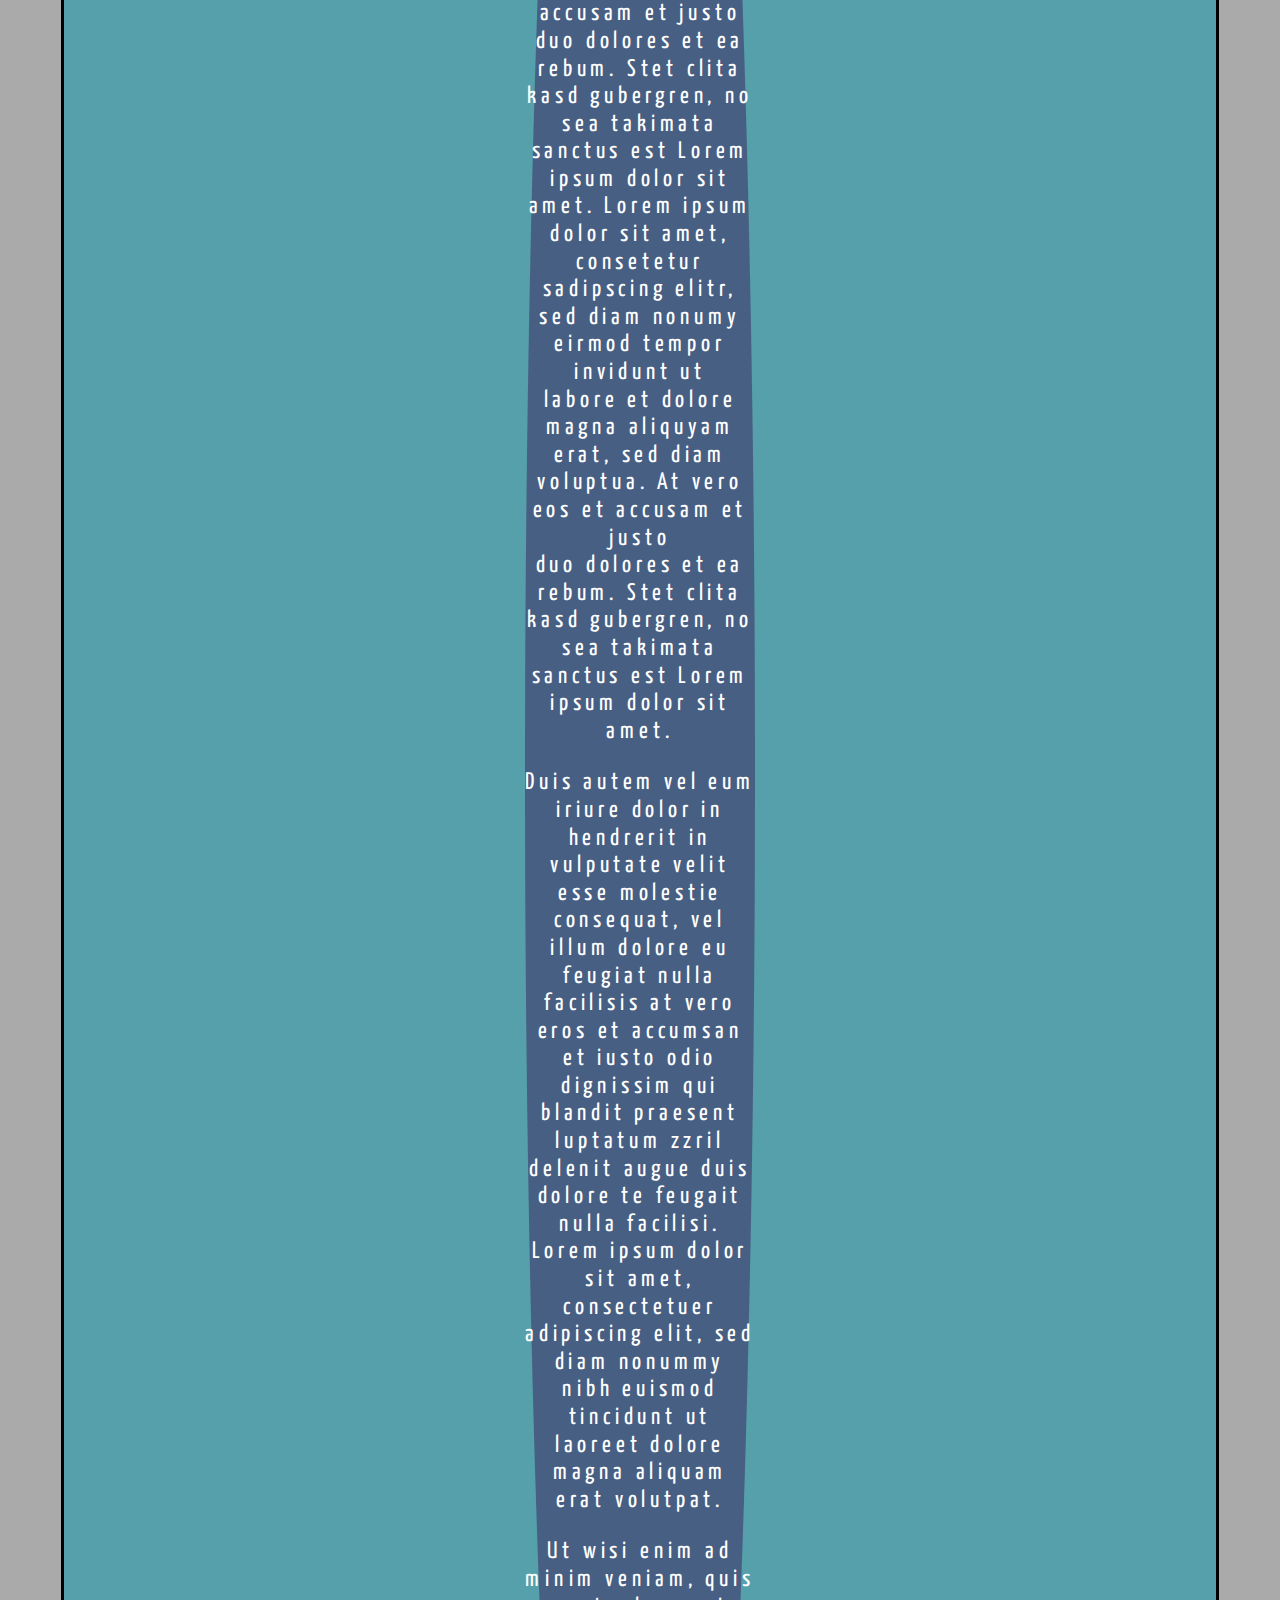
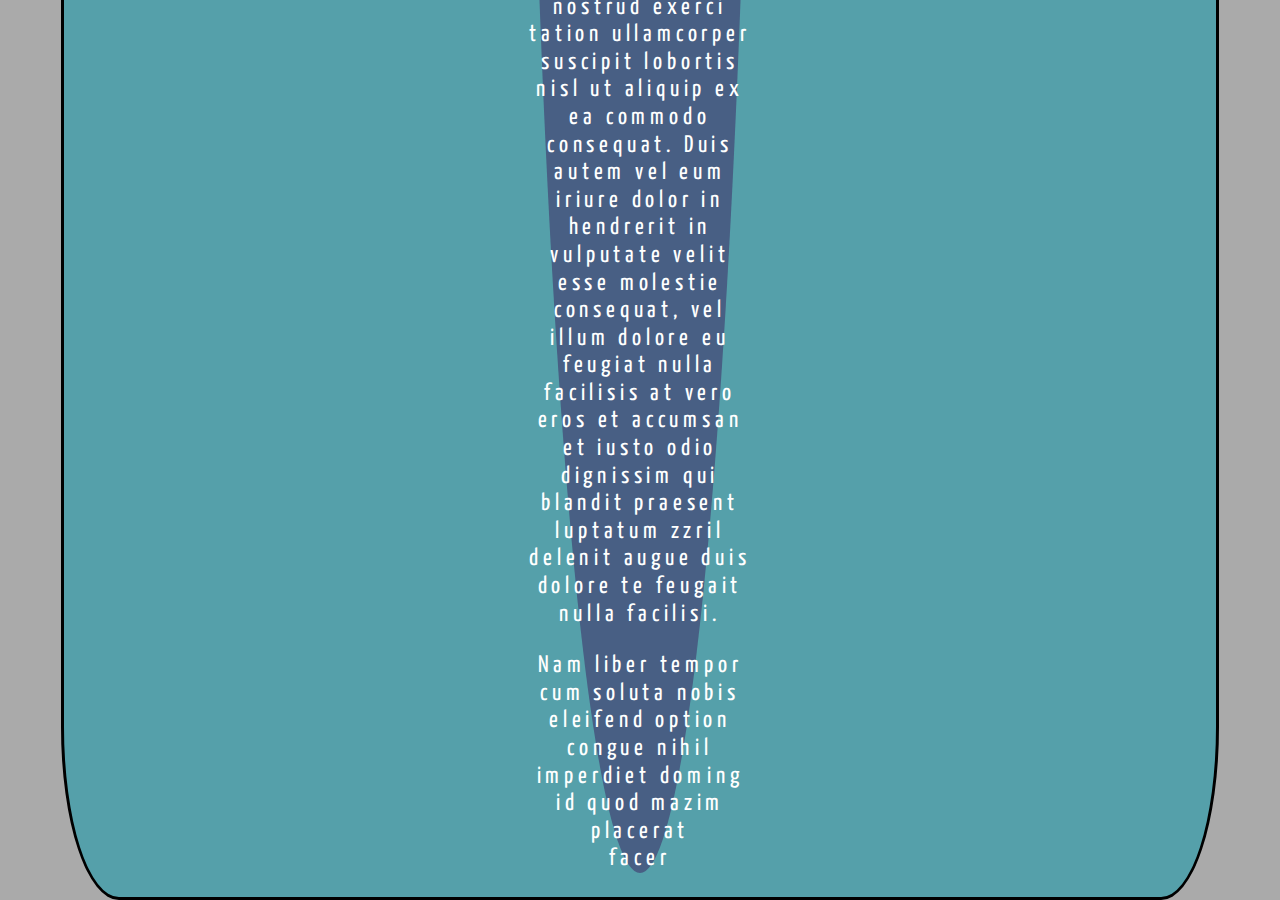
==== commit eda4ab97: "ch-ch-ch-changes" ====
--- a/index.html
+++ b/index.html
@@ -18,7 +18,7 @@
       				width="120"
       				height="180"
       				padding="0"
-      				style="border:2px solid #000; background:rgba(0, 0, 0, 0);">
+      				style="border:0; background:rgba(232, 232, 232, 0.2);">
     			</iframe>
 			</div>
 			<div id="peli">
@@ -41,8 +41,8 @@
 <nav class="wrp">
 	<div class="header">
 		<ul>
-			<li><button><a href="index.html" title="HOME"><i class="material-icons">home</i></a></button></li>
-			<li><button><a href="manual.html" title="MANUAL"><i class="material-icons">school</i></a></button></li>
+			<li><button class="active_page"><a href="index.html" title="HOME" ><i class="material-icons">home</i></a></button></li>
+			<li><button><a href="manual.html" title="MANUAL"><i class="material-icons">school</i><a/></button></li>
 			<li><button><a href="timeline.html" title="TIMELINE"><i class="material-icons">access_alarms</i></a></button></li>
 			<li><button><a href="chat.html" title="CHAT"><i class="material-icons">rate_review</i></a></button></li>
 			<li><button><a href="friends.html" title="FRIENDS"><i class="material-icons">people</i></a></button></li>
@@ -101,10 +101,10 @@
 			<p>Lorem ipsum dolor sit amet, consetetur sadipscing elitr, sed diam nonumy eirmod<br> tempor invidunt ut labore et dolore magna aliquyam erat, sed diam voluptua. At vero eos et <br>accusam et justo duo dolores et ea rebum. Stet clita kasd gubergren, no sea takimata <br>sanctus est Lorem ipsum dolor sit amet. Lorem ipsum dolor sit amet, consetetur sadipscing <br>elitr, sed diam nonumy eirmod tempor invidunt ut labore et dolore magna aliquyam erat, <br>sed diam voluptua. At vero eos et accusam et justo duo dolores et ea rebum. Stet clita <br>kasd gubergren, no sea takimata sanctus est Lorem ipsum dolor sit amet. Lorem ipsum <br>dolor sit amet, consetetur sadipscing elitr, sed diam nonumy eirmod tempor invidunt ut <br>labore et dolore magna aliquyam erat, sed diam voluptua. At vero eos et accusam et justo <br>duo dolores et ea rebum. Stet clita kasd gubergren, no sea takimata sanctus est Lorem <br>ipsum dolor sit amet.  <br>
 			</p>
 			<p>
-Duis autem vel eum iriure dolor in hendrerit in vulputate velit esse molestie consequat, vel illum <br>dolore eu feugiat nulla facilisis at vero eros et accumsan et iusto odio dignissim qui blandit praesent<br> luptatum zzril delenit augue duis dolore te feugait nulla facilisi. Lorem ipsum dolor sit amet,<br> consectetuer adipiscing elit, sed diam nonummy nibh euismod tincidunt ut laoreet dolore magna aliquam <br>erat volutpat.   <br>
+Duis autem vel eum iriure dolor in hendrerit in vulputate velit esse molestie consequat, vel illum dolore eu feugiat nulla facilisis at vero eros et accumsan et iusto odio dignissim qui blandit praesent luptatum zzril delenit augue duis dolore te feugait nulla facilisi. Lorem ipsum dolor sit amet, consectetuer adipiscing elit, sed diam nonummy nibh euismod tincidunt ut laoreet dolore magna aliquam erat volutpat.   
 </p>
 <p>
-Ut wisi enim ad minim veniam, quis nostrud exerci tation ullamcorper suscipit lobortis nisl ut aliquip<br> ex ea commodo consequat. Duis autem vel eum iriure dolor in hendrerit in vulputate velit esse <br>molestie consequat, vel illum dolore eu feugiat nulla facilisis at vero eros et accumsan et iusto odio <br>dignissim qui blandit praesent luptatum zzril delenit augue duis dolore te feugait nulla facilisi. <br>  
+Ut wisi enim ad minim veniam, quis nostrud exerci tation ullamcorper suscipit lobortis nisl ut aliquip ex ea commodo consequat. Duis autem vel eum iriure dolor in hendrerit in vulputate velit esse molestie consequat, vel illum dolore eu feugiat nulla facilisis at vero eros et accumsan et iusto odio dignissim qui blandit praesent luptatum zzril delenit augue duis dolore te feugait nulla facilisi. 
 </p>
 <p>
 Nam liber tempor cum soluta nobis eleifend option congue nihil imperdiet doming id quod mazim placerat<br> facer<br>
--- a/stylesheet.css
+++ b/stylesheet.css
@@ -24,7 +24,7 @@
 }
 #peli {
 	float: left;
-	margin-left: 20%;
+	margin-left: 10%;
 }
 #contact {
 	color: #000;
@@ -65,7 +65,7 @@
 	display:inline-block;
 	margin: 2% 0;
 }
-nav button, header button{
+nav button {
 	background-color: hsl(240, 12%, 80%);
 	box-shadow: none;
 	border-style: none;
@@ -74,15 +74,16 @@
 	font-family:  'Yanone Kaffeesatz', sans-serif;
 	letter-spacing: 0.5em;
 }
-nav button:hover, header button:hover {
+nav button:hover {
 	background-color: hsl(217, 29%, 40%);
-
 }
-nav button a i.material-icons, header button a i.material-icons {
+.active_page {
+	background-color: hsl(187, 33%, 50%);
+}
+nav button i.material-icons {
 	color: hsl(245, 65%, 54%);
 	font-size: 3em;	
 }
-
 .sidebar {
 	margin: 2% 0;
 	width: 348px;
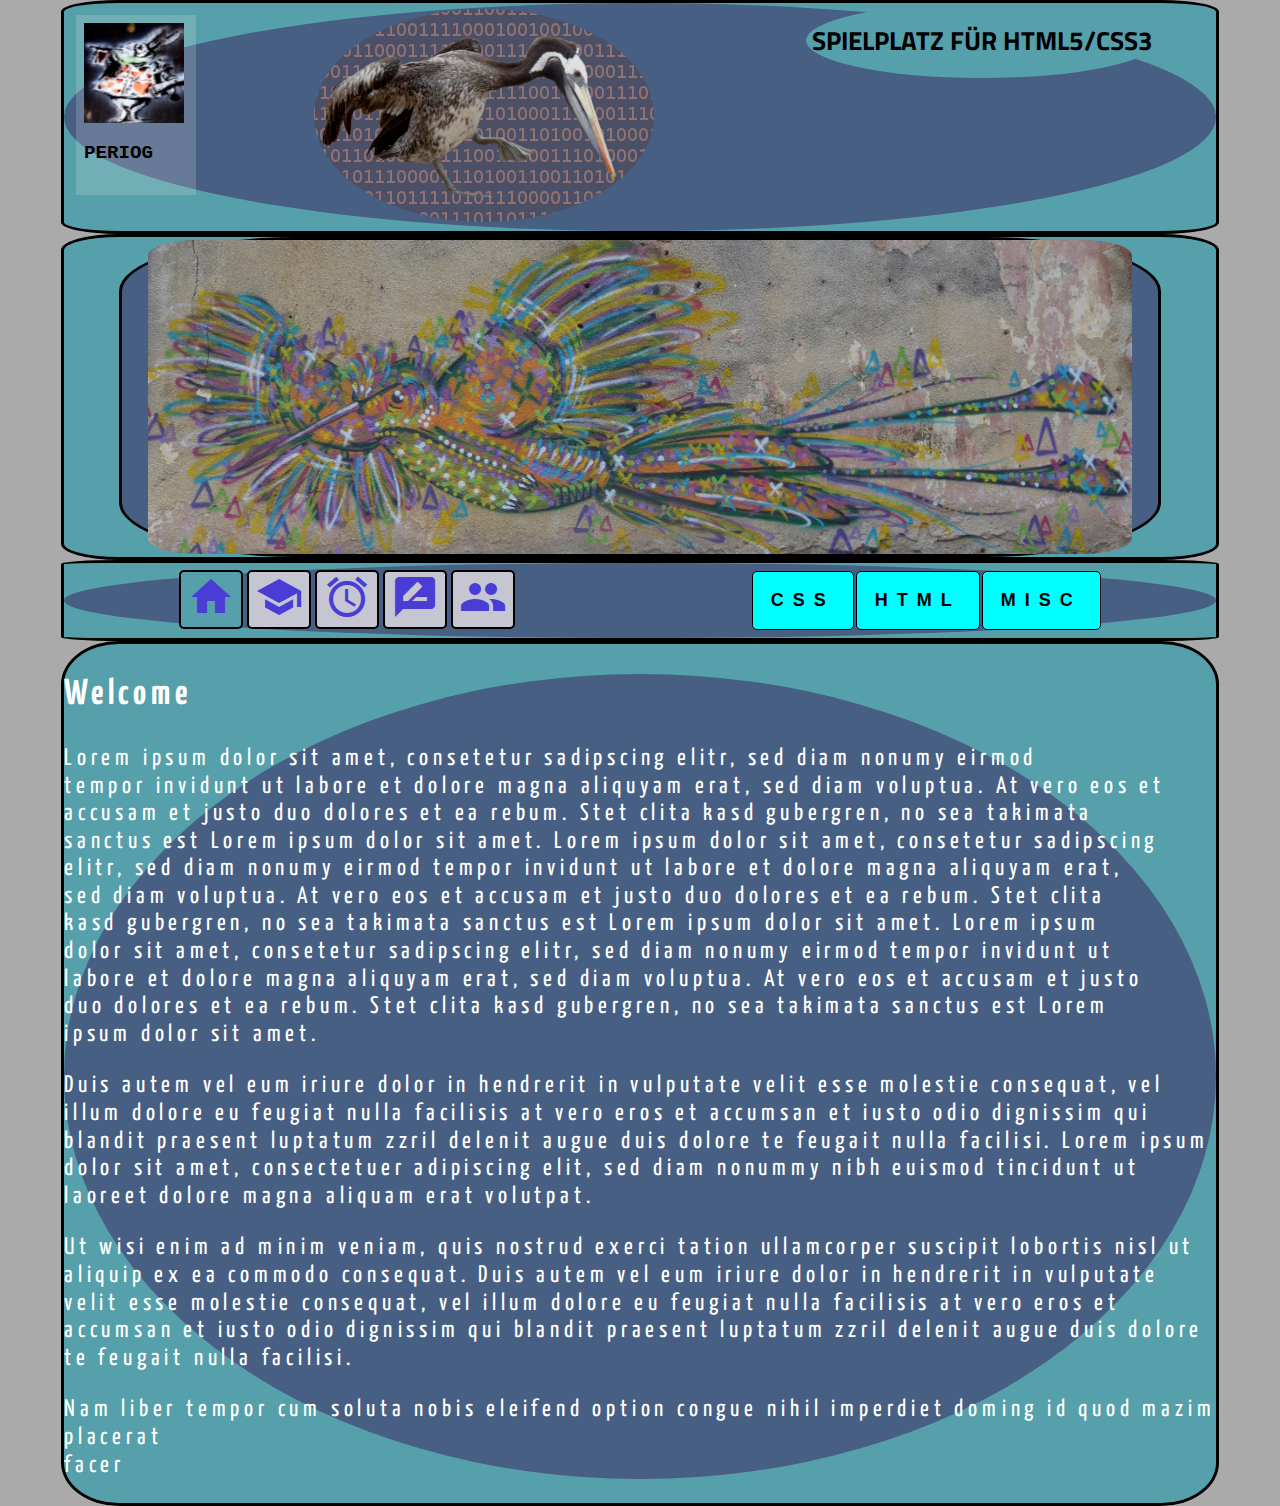
==== commit 1fb28f60: "destress" ====
--- a/index.html
+++ b/index.html
@@ -96,7 +96,7 @@
 </nav>
 <main>
 	<section class="wrp">
-		<article class="header" style="color: #fff;font-family: 'Yanone Kaffeesatz', sans-serif;font-size: 150%;letter-spacing: 0.2em">		
+		<div class="header" style="color: #fff;font-family: 'Yanone Kaffeesatz', sans-serif;font-size: 150%;letter-spacing: 0.2em">		
 			<h2>Welcome</h2>
 			<p>Lorem ipsum dolor sit amet, consetetur sadipscing elitr, sed diam nonumy eirmod<br> tempor invidunt ut labore et dolore magna aliquyam erat, sed diam voluptua. At vero eos et <br>accusam et justo duo dolores et ea rebum. Stet clita kasd gubergren, no sea takimata <br>sanctus est Lorem ipsum dolor sit amet. Lorem ipsum dolor sit amet, consetetur sadipscing <br>elitr, sed diam nonumy eirmod tempor invidunt ut labore et dolore magna aliquyam erat, <br>sed diam voluptua. At vero eos et accusam et justo duo dolores et ea rebum. Stet clita <br>kasd gubergren, no sea takimata sanctus est Lorem ipsum dolor sit amet. Lorem ipsum <br>dolor sit amet, consetetur sadipscing elitr, sed diam nonumy eirmod tempor invidunt ut <br>labore et dolore magna aliquyam erat, sed diam voluptua. At vero eos et accusam et justo <br>duo dolores et ea rebum. Stet clita kasd gubergren, no sea takimata sanctus est Lorem <br>ipsum dolor sit amet.  <br>
 			</p>
@@ -109,7 +109,7 @@
 <p>
 Nam liber tempor cum soluta nobis eleifend option congue nihil imperdiet doming id quod mazim placerat<br> facer<br>
 </p>					
-		</article>
+		</div>
 	</section>	
 </main>
 </body>
--- a/stylesheet.css
+++ b/stylesheet.css
@@ -178,18 +178,40 @@
 	text-align: center;
 	width: 20%;
     height: 70%;
-    -webkit-transition: width 2s, height 2s, -webkit-transform 2s; /* Safari */
+    -webkit-transition: width 2s, height 2s, -webkit-transform 2s; 
     transition: width 2s, height 2s, transform 1s;  
 }
 main section article:hover {
     width: 100%;
     height: 100%;
-    -webkit-transform: rotate(360deg); /* Safari */
+    -webkit-transform: rotate(360deg); 
     transform: rotate(360deg);
 }
 main article section iframe {
 	display: block;
 	margin: 0 auto;
+}
 
+#audio {
+	min-width:850px;
+	height:200px;
+	margin:0 auto;
+	overflow: auto;
+	margin-bottom: 100px;
+	background-color: rgba(232, 232, 232, 0.2);
+}
+.player  {
+	display: block;	
+	width: 800px;
+	height: auto;
+	margin: 0 auto;	
+}
+main section table tr td {
+	padding:4px 4px 0 4px;
+	background-color: orange;
+	text-align: center;
 }
 
+.min_w {
+	min-width: 214px;
+}